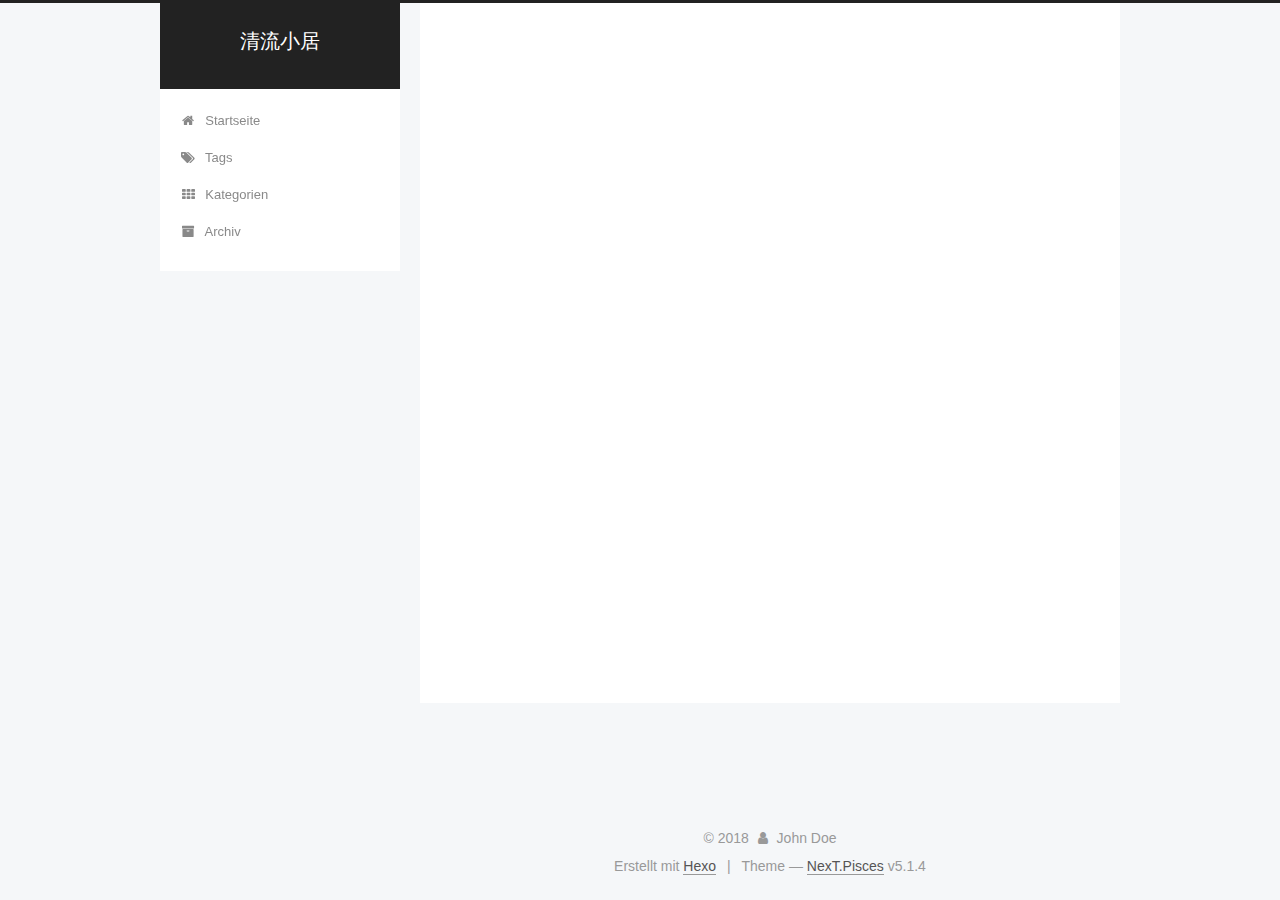
==== index.html @ 70d35cf7 "Site updated: 2018-03-10 18:09:32" ====
<!DOCTYPE html>



  


<html class="theme-next pisces use-motion" lang="zn-Hans">
<head>
  <meta charset="UTF-8"/>
<meta http-equiv="X-UA-Compatible" content="IE=edge" />
<meta name="viewport" content="width=device-width, initial-scale=1, maximum-scale=1"/>
<meta name="theme-color" content="#222">









<meta http-equiv="Cache-Control" content="no-transform" />
<meta http-equiv="Cache-Control" content="no-siteapp" />
















  
  
  <link href="/lib/fancybox/source/jquery.fancybox.css?v=2.1.5" rel="stylesheet" type="text/css" />







<link href="/lib/font-awesome/css/font-awesome.min.css?v=4.6.2" rel="stylesheet" type="text/css" />

<link href="/css/main.css?v=5.1.4" rel="stylesheet" type="text/css" />


  <link rel="apple-touch-icon" sizes="180x180" href="/images/apple-touch-icon-next.png?v=5.1.4">


  <link rel="icon" type="image/png" sizes="32x32" href="/images/favicon-32x32-next.png?v=5.1.4">


  <link rel="icon" type="image/png" sizes="16x16" href="/images/favicon-16x16-next.png?v=5.1.4">


  <link rel="mask-icon" href="/images/logo.svg?v=5.1.4" color="#222">





  <meta name="keywords" content="Hexo, NexT" />










<meta property="og:type" content="website">
<meta property="og:title" content="清流小居">
<meta property="og:url" content="http://yoursite.com/index.html">
<meta property="og:site_name" content="清流小居">
<meta property="og:locale" content="zn-Hans">
<meta name="twitter:card" content="summary">
<meta name="twitter:title" content="清流小居">



<script type="text/javascript" id="hexo.configurations">
  var NexT = window.NexT || {};
  var CONFIG = {
    root: '/',
    scheme: 'Pisces',
    version: '5.1.4',
    sidebar: {"position":"left","display":"post","offset":12,"b2t":false,"scrollpercent":false,"onmobile":false},
    fancybox: true,
    tabs: true,
    motion: {"enable":true,"async":false,"transition":{"post_block":"fadeIn","post_header":"slideDownIn","post_body":"slideDownIn","coll_header":"slideLeftIn","sidebar":"slideUpIn"}},
    duoshuo: {
      userId: '0',
      author: 'Author'
    },
    algolia: {
      applicationID: '',
      apiKey: '',
      indexName: '',
      hits: {"per_page":10},
      labels: {"input_placeholder":"Search for Posts","hits_empty":"We didn't find any results for the search: ${query}","hits_stats":"${hits} results found in ${time} ms"}
    }
  };
</script>



  <link rel="canonical" href="http://yoursite.com/"/>





  <title>清流小居</title>
  








</head>

<body itemscope itemtype="http://schema.org/WebPage" lang="zn-Hans">

  
  
    
  

  <div class="container sidebar-position-left 
  page-home">
    <div class="headband"></div>

    <header id="header" class="header" itemscope itemtype="http://schema.org/WPHeader">
      <div class="header-inner"><div class="site-brand-wrapper">
  <div class="site-meta ">
    

    <div class="custom-logo-site-title">
      <a href="/"  class="brand" rel="start">
        <span class="logo-line-before"><i></i></span>
        <span class="site-title">清流小居</span>
        <span class="logo-line-after"><i></i></span>
      </a>
    </div>
      
        <p class="site-subtitle"></p>
      
  </div>

  <div class="site-nav-toggle">
    <button>
      <span class="btn-bar"></span>
      <span class="btn-bar"></span>
      <span class="btn-bar"></span>
    </button>
  </div>
</div>

<nav class="site-nav">
  

  
    <ul id="menu" class="menu">
      
        
        <li class="menu-item menu-item-home">
          <a href="/" rel="section">
            
              <i class="menu-item-icon fa fa-fw fa-home"></i> <br />
            
            Startseite
          </a>
        </li>
      
        
        <li class="menu-item menu-item-tags">
          <a href="/tags/" rel="section">
            
              <i class="menu-item-icon fa fa-fw fa-tags"></i> <br />
            
            Tags
          </a>
        </li>
      
        
        <li class="menu-item menu-item-categories">
          <a href="/categories/" rel="section">
            
              <i class="menu-item-icon fa fa-fw fa-th"></i> <br />
            
            Kategorien
          </a>
        </li>
      
        
        <li class="menu-item menu-item-archives">
          <a href="/archives/" rel="section">
            
              <i class="menu-item-icon fa fa-fw fa-archive"></i> <br />
            
            Archiv
          </a>
        </li>
      

      
    </ul>
  

  
</nav>



 </div>
    </header>

    <main id="main" class="main">
      <div class="main-inner">
        <div class="content-wrap">
          <div id="content" class="content">
            
  <section id="posts" class="posts-expand">
    
      

  

  
  
  

  <article class="post post-type-normal" itemscope itemtype="http://schema.org/Article">
  
  
  
  <div class="post-block">
    <link itemprop="mainEntityOfPage" href="http://yoursite.com/2018/03/10/我的博客/">

    <span hidden itemprop="author" itemscope itemtype="http://schema.org/Person">
      <meta itemprop="name" content="John Doe">
      <meta itemprop="description" content="">
      <meta itemprop="image" content="/images/avatar.gif">
    </span>

    <span hidden itemprop="publisher" itemscope itemtype="http://schema.org/Organization">
      <meta itemprop="name" content="清流小居">
    </span>

    
      <header class="post-header">

        
        
          <h1 class="post-title" itemprop="name headline">
                
                <a class="post-title-link" href="/2018/03/10/我的博客/" itemprop="url">我的博客</a></h1>
        

        <div class="post-meta">
          <span class="post-time">
            
              <span class="post-meta-item-icon">
                <i class="fa fa-calendar-o"></i>
              </span>
              
                <span class="post-meta-item-text">Veröffentlicht am</span>
              
              <time title="Post created" itemprop="dateCreated datePublished" datetime="2018-03-10T17:46:48+08:00">
                2018-03-10
              </time>
            

            

            
          </span>

          
            <span class="post-category" >
            
              <span class="post-meta-divider">|</span>
            
              <span class="post-meta-item-icon">
                <i class="fa fa-folder-o"></i>
              </span>
              
                <span class="post-meta-item-text">in</span>
              
              
                <span itemprop="about" itemscope itemtype="http://schema.org/Thing">
                  <a href="/categories/html/" itemprop="url" rel="index">
                    <span itemprop="name">html</span>
                  </a>
                </span>

                
                
              
            </span>
          

          
            
          

          
          

          

          

          

        </div>
      </header>
    

    
    
    
    <div class="post-body" itemprop="articleBody">

      
      

      
        
          
          
          
          <!--noindex-->
          <div class="post-button text-center">
            <a class="btn" href="/2018/03/10/我的博客/#more" rel="contents">
              Weiterlesen &raquo;
            </a>
          </div>
          <!--/noindex-->
        
      
    </div>
    
    
    

    

    

    

    <footer class="post-footer">
      

      

      

      
      
        <div class="post-eof"></div>
      
    </footer>
  </div>
  
  
  
  </article>


    
      

  

  
  
  

  <article class="post post-type-normal" itemscope itemtype="http://schema.org/Article">
  
  
  
  <div class="post-block">
    <link itemprop="mainEntityOfPage" href="http://yoursite.com/2018/03/10/hello-world/">

    <span hidden itemprop="author" itemscope itemtype="http://schema.org/Person">
      <meta itemprop="name" content="John Doe">
      <meta itemprop="description" content="">
      <meta itemprop="image" content="/images/avatar.gif">
    </span>

    <span hidden itemprop="publisher" itemscope itemtype="http://schema.org/Organization">
      <meta itemprop="name" content="清流小居">
    </span>

    
      <header class="post-header">

        
        
          <h1 class="post-title" itemprop="name headline">
                
                <a class="post-title-link" href="/2018/03/10/hello-world/" itemprop="url">Hello World</a></h1>
        

        <div class="post-meta">
          <span class="post-time">
            
              <span class="post-meta-item-icon">
                <i class="fa fa-calendar-o"></i>
              </span>
              
                <span class="post-meta-item-text">Veröffentlicht am</span>
              
              <time title="Post created" itemprop="dateCreated datePublished" datetime="2018-03-10T17:43:30+08:00">
                2018-03-10
              </time>
            

            

            
          </span>

          

          
            
          

          
          

          

          

          

        </div>
      </header>
    

    
    
    
    <div class="post-body" itemprop="articleBody">

      
      

      
        
          
          Welcome to Hexo! This is your very first post. Check documentation for more info. If you get any problems when using Hexo, you can find the answer in 
          ...
          <!--noindex-->
          <div class="post-button text-center">
            <a class="btn" href="/2018/03/10/hello-world/#more" rel="contents">
              Weiterlesen &raquo;
            </a>
          </div>
          <!--/noindex-->
        
      
    </div>
    
    
    

    

    

    

    <footer class="post-footer">
      

      

      

      
      
        <div class="post-eof"></div>
      
    </footer>
  </div>
  
  
  
  </article>


    
  </section>

  


          </div>
          


          

        </div>
        
          
  
  <div class="sidebar-toggle">
    <div class="sidebar-toggle-line-wrap">
      <span class="sidebar-toggle-line sidebar-toggle-line-first"></span>
      <span class="sidebar-toggle-line sidebar-toggle-line-middle"></span>
      <span class="sidebar-toggle-line sidebar-toggle-line-last"></span>
    </div>
  </div>

  <aside id="sidebar" class="sidebar">
    
    <div class="sidebar-inner">

      

      

      <section class="site-overview-wrap sidebar-panel sidebar-panel-active">
        <div class="site-overview">
          <div class="site-author motion-element" itemprop="author" itemscope itemtype="http://schema.org/Person">
            
              <p class="site-author-name" itemprop="name">John Doe</p>
              <p class="site-description motion-element" itemprop="description"></p>
          </div>

          <nav class="site-state motion-element">

            
              <div class="site-state-item site-state-posts">
              
                <a href="/archives/">
              
                  <span class="site-state-item-count">2</span>
                  <span class="site-state-item-name">Artikel</span>
                </a>
              </div>
            

            
              
              
              <div class="site-state-item site-state-categories">
                
                  <span class="site-state-item-count">1</span>
                  <span class="site-state-item-name">Kategorien</span>
                
              </div>
            

            
              
              
              <div class="site-state-item site-state-tags">
                
                  <span class="site-state-item-count">2</span>
                  <span class="site-state-item-name">Tags</span>
                
              </div>
            

          </nav>

          

          
            <div class="links-of-author motion-element">
                
                  <span class="links-of-author-item">
                    <a href="https://github.com/zhouankang/zhouankang.github.io.git" target="_blank" title="GitHub">
                      
                        <i class="fa fa-fw fa-github"></i>GitHub</a>
                  </span>
                
                  <span class="links-of-author-item">
                    <a href="mailto:yourname@gmail.com" target="_blank" title="E-Mail">
                      
                        <i class="fa fa-fw fa-envelope"></i>E-Mail</a>
                  </span>
                
            </div>
          

          
          

          
          

          

        </div>
      </section>

      

      

    </div>
  </aside>


        
      </div>
    </main>

    <footer id="footer" class="footer">
      <div class="footer-inner">
        <div class="copyright">&copy; <span itemprop="copyrightYear">2018</span>
  <span class="with-love">
    <i class="fa fa-user"></i>
  </span>
  <span class="author" itemprop="copyrightHolder">John Doe</span>

  
</div>


  <div class="powered-by">Erstellt mit  <a class="theme-link" target="_blank" href="https://hexo.io">Hexo</a></div>



  <span class="post-meta-divider">|</span>



  <div class="theme-info">Theme &mdash; <a class="theme-link" target="_blank" href="https://github.com/iissnan/hexo-theme-next">NexT.Pisces</a> v5.1.4</div>




        







        
      </div>
    </footer>

    
      <div class="back-to-top">
        <i class="fa fa-arrow-up"></i>
        
      </div>
    

    

  </div>

  

<script type="text/javascript">
  if (Object.prototype.toString.call(window.Promise) !== '[object Function]') {
    window.Promise = null;
  }
</script>









  












  
  
    <script type="text/javascript" src="/lib/jquery/index.js?v=2.1.3"></script>
  

  
  
    <script type="text/javascript" src="/lib/fastclick/lib/fastclick.min.js?v=1.0.6"></script>
  

  
  
    <script type="text/javascript" src="/lib/jquery_lazyload/jquery.lazyload.js?v=1.9.7"></script>
  

  
  
    <script type="text/javascript" src="/lib/velocity/velocity.min.js?v=1.2.1"></script>
  

  
  
    <script type="text/javascript" src="/lib/velocity/velocity.ui.min.js?v=1.2.1"></script>
  

  
  
    <script type="text/javascript" src="/lib/fancybox/source/jquery.fancybox.pack.js?v=2.1.5"></script>
  


  


  <script type="text/javascript" src="/js/src/utils.js?v=5.1.4"></script>

  <script type="text/javascript" src="/js/src/motion.js?v=5.1.4"></script>



  
  


  <script type="text/javascript" src="/js/src/affix.js?v=5.1.4"></script>

  <script type="text/javascript" src="/js/src/schemes/pisces.js?v=5.1.4"></script>



  

  


  <script type="text/javascript" src="/js/src/bootstrap.js?v=5.1.4"></script>



  


  




	





  





  












  





  

  

  

  
  

  

  

  

</body>
</html>
---- css/main.css ----
/* normalize.css v3.0.2 | MIT License | git.io/normalize */
html {
  font-family: sans-serif; /* 1 */
  -ms-text-size-adjust: 100%; /* 2 */
  -webkit-text-size-adjust: 100%; /* 2 */
}
body {
  margin: 0;
}
article,
aside,
details,
figcaption,
figure,
footer,
header,
hgroup,
main,
menu,
nav,
section,
summary {
  display: block;
}
audio,
canvas,
progress,
video {
  display: inline-block; /* 1 */
  vertical-align: baseline; /* 2 */
}
audio:not([controls]) {
  display: none;
  height: 0;
}
[hidden],
template {
  display: none;
}
a {
  background-color: transparent;
}
a:active,
a:hover {
  outline: 0;
}
abbr[title] {
  border-bottom: 1px dotted;
}
b,
strong {
  font-weight: bold;
}
dfn {
  font-style: italic;
}
h1 {
  font-size: 2em;
  margin: 0.67em 0;
}
mark {
  background: #ff0;
  color: #000;
}
small {
  font-size: 80%;
}
sub,
sup {
  font-size: 75%;
  line-height: 0;
  position: relative;
  vertical-align: baseline;
}
sup {
  top: -0.5em;
}
sub {
  bottom: -0.25em;
}
img {
  border: 0;
}
svg:not(:root) {
  overflow: hidden;
}
figure {
  margin: 1em 40px;
}
hr {
  -moz-box-sizing: content-box;
  box-sizing: content-box;
  height: 0;
}
pre {
  overflow: auto;
}
code,
kbd,
pre,
samp {
  font-family: monospace, monospace;
  font-size: 1em;
}
button,
input,
optgroup,
select,
textarea {
  color: inherit; /* 1 */
  font: inherit; /* 2 */
  margin: 0; /* 3 */
}
button {
  overflow: visible;
}
button,
select {
  text-transform: none;
}
button,
html input[type="button"],
input[type="reset"],
input[type="submit"] {
  -webkit-appearance: button; /* 2 */
  cursor: pointer; /* 3 */
}
button[disabled],
html input[disabled] {
  cursor: default;
}
button::-moz-focus-inner,
input::-moz-focus-inner {
  border: 0;
  padding: 0;
}
input {
  line-height: normal;
}
input[type="checkbox"],
input[type="radio"] {
  box-sizing: border-box; /* 1 */
  padding: 0; /* 2 */
}
input[type="number"]::-webkit-inner-spin-button,
input[type="number"]::-webkit-outer-spin-button {
  height: auto;
}
input[type="search"] {
  -webkit-appearance: textfield; /* 1 */
  -moz-box-sizing: content-box;
  -webkit-box-sizing: content-box; /* 2 */
  box-sizing: content-box;
}
input[type="search"]::-webkit-search-cancel-button,
input[type="search"]::-webkit-search-decoration {
  -webkit-appearance: none;
}
fieldset {
  border: 1px solid #c0c0c0;
  margin: 0 2px;
  padding: 0.35em 0.625em 0.75em;
}
legend {
  border: 0; /* 1 */
  padding: 0; /* 2 */
}
textarea {
  overflow: auto;
}
optgroup {
  font-weight: bold;
}
table {
  border-collapse: collapse;
  border-spacing: 0;
}
td,
th {
  padding: 0;
}
::selection {
  background: #262a30;
  color: #fff;
}
body {
  position: relative;
  font-family: 'Lato', "PingFang SC", "Microsoft YaHei", sans-serif;
  font-size: 14px;
  line-height: 2;
  color: #555;
  background: #f5f7f9;
}
@media (max-width: 767px) {
  body {
    padding-right: 0 !important;
  }
}
@media (min-width: 768px) and (max-width: 991px) {
  body {
    padding-right: 0 !important;
  }
}
@media (min-width: 1600px) {
  body {
    font-size: 16px;
  }
}
h1,
h2,
h3,
h4,
h5,
h6 {
  margin: 0;
  padding: 0;
  font-weight: bold;
  line-height: 1.5;
  font-family: 'Lato', "PingFang SC", "Microsoft YaHei", sans-serif;
}
h2,
h3,
h4,
h5,
h6 {
  margin: 20px 0 15px;
}
h1 {
  font-size: 22px;
}
@media (max-width: 767px) {
  h1 {
    font-size: 18px;
  }
}
h2 {
  font-size: 20px;
}
@media (max-width: 767px) {
  h2 {
    font-size: 16px;
  }
}
h3 {
  font-size: 18px;
}
@media (max-width: 767px) {
  h3 {
    font-size: 14px;
  }
}
h4 {
  font-size: 16px;
}
@media (max-width: 767px) {
  h4 {
    font-size: 12px;
  }
}
h5 {
  font-size: 14px;
}
@media (max-width: 767px) {
  h5 {
    font-size: 10px;
  }
}
h6 {
  font-size: 12px;
}
@media (max-width: 767px) {
  h6 {
    font-size: 8px;
  }
}
p {
  margin: 0 0 20px 0;
}
a {
  color: #555;
  text-decoration: none;
  outline: none;
  border-bottom: 1px solid #999;
  word-wrap: break-word;
}
a:hover {
  color: #222;
  border-bottom-color: #222;
}
blockquote {
  margin: 0;
  padding: 0;
}
img {
  display: block;
  margin: auto;
  max-width: 100%;
  height: auto;
}
hr {
  margin: 40px 0;
  height: 3px;
  border: none;
  background-color: #ddd;
  background-image: repeating-linear-gradient(-45deg, #fff, #fff 4px, transparent 4px, transparent 8px);
}
blockquote {
  padding: 0 15px;
  color: #666;
  border-left: 4px solid #ddd;
}
blockquote cite::before {
  content: "-";
  padding: 0 5px;
}
dt {
  font-weight: 700;
}
dd {
  margin: 0;
  padding: 0;
}
kbd {
  border: 1px solid #ccc;
  border-radius: 0.2em;
  box-shadow: 0.1em 0.1em 0.2em rgba(0,0,0,0.1);
  background-color: #f9f9f9;
  font-family: inherit;
  background-image: -webkit-linear-gradient(top, #eee, #fff, #eee);
  padding: 0.1em 0.3em;
  white-space: nowrap;
}
.text-left {
  text-align: left;
}
.text-center {
  text-align: center;
}
.text-right {
  text-align: right;
}
.text-justify {
  text-align: justify;
}
.text-nowrap {
  white-space: nowrap;
}
.text-lowercase {
  text-transform: lowercase;
}
.text-uppercase {
  text-transform: uppercase;
}
.text-capitalize {
  text-transform: capitalize;
}
.center-block {
  display: block;
  margin-left: auto;
  margin-right: auto;
}
.clearfix:before,
.clearfix:after {
  content: " ";
  display: table;
}
.clearfix:after {
  clear: both;
}
.pullquote {
  width: 45%;
}
.pullquote.left {
  float: left;
  margin-left: 5px;
  margin-right: 10px;
}
.pullquote.right {
  float: right;
  margin-left: 10px;
  margin-right: 5px;
}
.affix.affix.affix {
  position: fixed;
}
.translation {
  margin-top: -20px;
  font-size: 14px;
  color: #999;
}
.scrollbar-measure {
  width: 100px;
  height: 100px;
  overflow: scroll;
  position: absolute;
  top: -9999px;
}
.use-motion .motion-element {
  opacity: 0;
}
table {
  margin: 20px 0;
  width: 100%;
  border-collapse: collapse;
  border-spacing: 0;
  border: 1px solid #ddd;
  font-size: 14px;
  table-layout: fixed;
  word-wrap: break-all;
}
table>tbody>tr:nth-of-type(odd) {
  background-color: #f9f9f9;
}
table>tbody>tr:hover {
  background-color: #f5f5f5;
}
caption,
th,
td {
  padding: 8px;
  text-align: left;
  vertical-align: middle;
  font-weight: normal;
}
th,
td {
  border-bottom: 3px solid #ddd;
  border-right: 1px solid #eee;
}
th {
  padding-bottom: 10px;
  font-weight: 700;
}
td {
  border-bottom-width: 1px;
}
html,
body {
  height: 100%;
}
.container {
  position: relative;
  min-height: 100%;
}
.header-inner {
  margin: 0 auto;
  padding: 100px 0 70px;
  width: 700px;
}
@media (min-width: 1600px) {
  .container .header-inner {
    width: 900px;
  }
}
.main {
  padding-bottom: 150px;
}
.main-inner {
  margin: 0 auto;
  width: 700px;
}
@media (min-width: 1600px) {
  .container .main-inner {
    width: 900px;
  }
}
.footer {
  position: absolute;
  left: 0;
  bottom: 0;
  width: 100%;
  min-height: 50px;
}
.footer-inner {
  box-sizing: border-box;
  margin: 20px auto;
  width: 700px;
}
@media (min-width: 1600px) {
  .container .footer-inner {
    width: 900px;
  }
}
pre,
.highlight {
  overflow: auto;
  margin: 20px 0;
  padding: 0;
  font-size: 13px;
  color: #c5c8c6;
  background: #1d1f21;
  line-height: 1.6;
}
pre,
code {
  font-family: consolas, Menlo, "PingFang SC", "Microsoft YaHei", monospace;
}
code {
  padding: 2px 4px;
  word-wrap: break-word;
  color: #555;
  background: #eee;
  border-radius: 3px;
  font-size: 13px;
}
pre {
  padding: 10px;
}
pre code {
  padding: 0;
  color: #c5c8c6;
  background: none;
  text-shadow: none;
}
.highlight {
  border-radius: 1px;
}
.highlight pre {
  border: none;
  margin: 0;
  padding: 10px 0;
}
.highlight table {
  margin: 0;
  width: auto;
  border: none;
}
.highlight td {
  border: none;
  padding: 0;
}
.highlight figcaption {
  font-size: 1em;
  color: #c5c8c6;
  line-height: 1em;
  margin-bottom: 1em;
}
.highlight figcaption:before,
.highlight figcaption:after {
  content: " ";
  display: table;
}
.highlight figcaption:after {
  clear: both;
}
.highlight figcaption a {
  float: right;
  color: #c5c8c6;
}
.highlight figcaption a:hover {
  border-bottom-color: #c5c8c6;
}
.highlight .gutter pre {
  padding-left: 10px;
  padding-right: 10px;
  color: #888f96;
  text-align: right;
  background-color: #000;
}
.highlight .code pre {
  width: 100%;
  padding-left: 10px;
  padding-right: 10px;
  background-color: #1d1f21;
}
.highlight .line {
  height: 20px;
}
.gutter {
  -webkit-user-select: none;
  -moz-user-select: none;
  -ms-user-select: none;
  user-select: none;
}
.gist table {
  width: auto;
}
.gist table td {
  border: none;
}
pre .deletion {
  background: #008000;
}
pre .addition {
  background: #800000;
}
pre .meta {
  color: #b294bb;
}
pre .comment {
  color: #969896;
}
pre .variable,
pre .attribute,
pre .tag,
pre .regexp,
pre .ruby .constant,
pre .xml .tag .title,
pre .xml .pi,
pre .xml .doctype,
pre .html .doctype,
pre .css .id,
pre .css .class,
pre .css .pseudo {
  color: #c66;
}
pre .number,
pre .preprocessor,
pre .built_in,
pre .literal,
pre .params,
pre .constant,
pre .command {
  color: #de935f;
}
pre .ruby .class .title,
pre .css .rules .attribute,
pre .string,
pre .value,
pre .inheritance,
pre .header,
pre .ruby .symbol,
pre .xml .cdata,
pre .special,
pre .number,
pre .formula {
  color: #b5bd68;
}
pre .title,
pre .css .hexcolor {
  color: #8abeb7;
}
pre .function,
pre .python .decorator,
pre .python .title,
pre .ruby .function .title,
pre .ruby .title .keyword,
pre .perl .sub,
pre .javascript .title,
pre .coffeescript .title {
  color: #81a2be;
}
pre .keyword,
pre .javascript .function {
  color: #b294bb;
}
.full-image.full-image.full-image.full-image {
  border: none;
  max-width: 100%;
  width: auto;
  margin: 20px auto 25px;
}
@media (min-width: 992px) {
  .full-image.full-image.full-image.full-image {
    max-width: none;
    width: 118%;
    margin: 0 -9%;
  }
}
.blockquote-center,
.page-home .post-type-quote blockquote,
.page-post-detail .post-type-quote blockquote {
  position: relative;
  margin: 40px 0;
  padding: 0;
  border-left: none;
  text-align: center;
}
.blockquote-center::before,
.page-home .post-type-quote blockquote::before,
.page-post-detail .post-type-quote blockquote::before,
.blockquote-center::after,
.page-home .post-type-quote blockquote::after,
.page-post-detail .post-type-quote blockquote::after {
  position: absolute;
  content: ' ';
  display: block;
  width: 100%;
  height: 24px;
  opacity: 0.2;
  background-repeat: no-repeat;
  background-position: 0 -6px;
  background-size: 22px 22px;
}
.blockquote-center::before,
.page-home .post-type-quote blockquote::before,
.page-post-detail .post-type-quote blockquote::before {
  top: -20px;
  background-image: url("../images/quote-l.svg");
  border-top: 1px solid #ccc;
}
.blockquote-center::after,
.page-home .post-type-quote blockquote::after,
.page-post-detail .post-type-quote blockquote::after {
  bottom: -20px;
  background-image: url("../images/quote-r.svg");
  border-bottom: 1px solid #ccc;
  background-position: 100% 8px;
}
.blockquote-center p,
.page-home .post-type-quote blockquote p,
.page-post-detail .post-type-quote blockquote p,
.blockquote-center div,
.page-home .post-type-quote blockquote div,
.page-post-detail .post-type-quote blockquote div {
  text-align: center;
}
.post .post-body .group-picture img {
  box-sizing: border-box;
  padding: 0 3px;
  border: none;
}
.post .group-picture-row {
  overflow: hidden;
  margin-top: 6px;
}
.post .group-picture-row:first-child {
  margin-top: 0;
}
.post .group-picture-column {
  float: left;
}
.page-post-detail .post-body .group-picture-column {
  float: none;
  margin-top: 10px;
  width: auto !important;
}
.page-post-detail .post-body .group-picture-column img {
  margin: 0 auto;
}
.page-archive .group-picture-container {
  overflow: hidden;
}
.page-archive .group-picture-row {
  float: left;
}
.page-archive .group-picture-row:first-child {
  margin-top: 6px;
}
.page-archive .group-picture-column {
  max-width: 150px;
  max-height: 150px;
}
.post-body .note {
  position: relative;
  padding: 15px;
  margin-bottom: 20px;
  border: 1px solid #eee;
  border-left-width: 5px;
  border-radius: 3px;
}
.post-body .note h2,
.post-body .note h3,
.post-body .note h4,
.post-body .note h5,
.post-body .note h6 {
  margin-top: 0;
  margin-bottom: 0;
  border-bottom: initial;
  padding-top: 0 !important;
}
.post-body .note p:first-child,
.post-body .note ul:first-child,
.post-body .note ol:first-child,
.post-body .note table:first-child,
.post-body .note pre:first-child,
.post-body .note blockquote:first-child {
  margin-top: 0;
}
.post-body .note p:last-child,
.post-body .note ul:last-child,
.post-body .note ol:last-child,
.post-body .note table:last-child,
.post-body .note pre:last-child,
.post-body .note blockquote:last-child {
  margin-bottom: 0;
}
.post-body .note.default {
  border-left-color: #777;
}
.post-body .note.default h2,
.post-body .note.default h3,
.post-body .note.default h4,
.post-body .note.default h5,
.post-body .note.default h6 {
  color: #777;
}
.post-body .note.primary {
  border-left-color: #6f42c1;
}
.post-body .note.primary h2,
.post-body .note.primary h3,
.post-body .note.primary h4,
.post-body .note.primary h5,
.post-body .note.primary h6 {
  color: #6f42c1;
}
.post-body .note.info {
  border-left-color: #428bca;
}
.post-body .note.info h2,
.post-body .note.info h3,
.post-body .note.info h4,
.post-body .note.info h5,
.post-body .note.info h6 {
  color: #428bca;
}
.post-body .note.success {
  border-left-color: #5cb85c;
}
.post-body .note.success h2,
.post-body .note.success h3,
.post-body .note.success h4,
.post-body .note.success h5,
.post-body .note.success h6 {
  color: #5cb85c;
}
.post-body .note.warning {
  border-left-color: #f0ad4e;
}
.post-body .note.warning h2,
.post-body .note.warning h3,
.post-body .note.warning h4,
.post-body .note.warning h5,
.post-body .note.warning h6 {
  color: #f0ad4e;
}
.post-body .note.danger {
  border-left-color: #d9534f;
}
.post-body .note.danger h2,
.post-body .note.danger h3,
.post-body .note.danger h4,
.post-body .note.danger h5,
.post-body .note.danger h6 {
  color: #d9534f;
}
.post-body .label {
  display: inline;
  padding: 0 2px;
  white-space: nowrap;
}
.post-body .label.default {
  background-color: #f0f0f0;
}
.post-body .label.primary {
  background-color: #efe6f7;
}
.post-body .label.info {
  background-color: #e5f2f8;
}
.post-body .label.success {
  background-color: #e7f4e9;
}
.post-body .label.warning {
  background-color: #fcf6e1;
}
.post-body .label.danger {
  background-color: #fae8eb;
}
.post-body .tabs {
  position: relative;
  display: block;
  margin-bottom: 20px;
  padding-top: 10px;
}
.post-body .tabs ul.nav-tabs {
  margin: 0;
  padding: 0;
  display: flex;
  margin-bottom: -1px;
}
@media (max-width: 413px) {
  .post-body .tabs ul.nav-tabs {
    display: block;
    margin-bottom: 5px;
  }
}
.post-body .tabs ul.nav-tabs li.tab {
  list-style-type: none !important;
  margin: 0 0.25em 0 0;
  border-top: 3px solid transparent;
  border-left: 1px solid transparent;
  border-right: 1px solid transparent;
}
@media (max-width: 413px) {
  .post-body .tabs ul.nav-tabs li.tab {
    margin: initial;
    border-top: 1px solid transparent;
    border-left: 3px solid transparent;
    border-right: 1px solid transparent;
    border-bottom: 1px solid transparent;
  }
}
.post-body .tabs ul.nav-tabs li.tab a {
  outline: 0;
  border-bottom: initial;
  display: block;
  line-height: 1.8em;
  padding: 0.25em 0.75em;
  transition-duration: 0.2s;
  transition-timing-function: ease-out;
  transition-delay: 0s;
}
.post-body .tabs ul.nav-tabs li.tab a i {
  width: 1.285714285714286em;
}
.post-body .tabs ul.nav-tabs li.tab.active {
  border-top: 3px solid #fc6423;
  border-left: 1px solid #ddd;
  border-right: 1px solid #ddd;
  background-color: #fff;
}
@media (max-width: 413px) {
  .post-body .tabs ul.nav-tabs li.tab.active {
    border-top: 1px solid #ddd;
    border-left: 3px solid #fc6423;
    border-right: 1px solid #ddd;
    border-bottom: 1px solid #ddd;
  }
}
.post-body .tabs ul.nav-tabs li.tab.active a {
  cursor: default;
  color: #555;
}
.post-body .tabs .tab-content {
  background-color: #fff;
}
.post-body .tabs .tab-content .tab-pane {
  border: 1px solid #ddd;
  padding: 20px 20px 0 20px;
}
.post-body .tabs .tab-content .tab-pane:not(.active) {
  display: none !important;
}
.post-body .tabs .tab-content .tab-pane.active {
  display: block !important;
}
.btn {
  display: inline-block;
  padding: 0 20px;
  font-size: 14px;
  color: #555;
  background: #fff;
  border: 2px solid #555;
  text-decoration: none;
  border-radius: 2px;
  transition-property: background-color;
  transition-duration: 0.2s;
  transition-timing-function: ease-in-out;
  transition-delay: 0s;
  line-height: 2;
}
.btn:hover {
  border-color: #222;
  color: #fff;
  background: #222;
}
.btn +.btn {
  margin: 0 0 8px 8px;
}
.btn .fa-fw {
  width: 1.285714285714286em;
  text-align: left;
}
.btn-bar {
  display: block;
  width: 22px;
  height: 2px;
  background: #555;
  border-radius: 1px;
}
.btn-bar+.btn-bar {
  margin-top: 4px;
}
.pagination {
  margin: 120px 0 40px;
  text-align: center;
  border-top: 1px solid #eee;
}
.page-number-basic,
.pagination .prev,
.pagination .next,
.pagination .page-number,
.pagination .space {
  display: inline-block;
  position: relative;
  top: -1px;
  margin: 0 10px;
  padding: 0 11px;
}
@media (max-width: 767px) {
  .page-number-basic,
  .pagination .prev,
  .pagination .next,
  .pagination .page-number,
  .pagination .space {
    margin: 0 5px;
  }
}
.pagination .prev,
.pagination .next,
.pagination .page-number {
  border-bottom: 0;
  border-top: 1px solid #eee;
  transition-property: border-color;
  transition-duration: 0.2s;
  transition-timing-function: ease-in-out;
  transition-delay: 0s;
}
.pagination .prev:hover,
.pagination .next:hover,
.pagination .page-number:hover {
  border-top-color: #222;
}
.pagination .space {
  padding: 0;
  margin: 0;
}
.pagination .prev {
  margin-left: 0;
}
.pagination .next {
  margin-right: 0;
}
.pagination .page-number.current {
  color: #fff;
  background: #ccc;
  border-top-color: #ccc;
}
@media (max-width: 767px) {
  .pagination {
    border-top: none;
  }
  .pagination .prev,
  .pagination .next,
  .pagination .page-number {
    margin-bottom: 10px;
    border-top: 0;
    border-bottom: 1px solid #eee;
    padding: 0 10px;
  }
  .pagination .prev:hover,
  .pagination .next:hover,
  .pagination .page-number:hover {
    border-bottom-color: #222;
  }
}
.comments {
  margin: 60px 20px 0;
}
.tag-cloud {
  text-align: center;
}
.tag-cloud a {
  display: inline-block;
  margin: 10px;
}
.back-to-top {
  box-sizing: border-box;
  position: fixed;
  bottom: -100px;
  right: 30px;
  z-index: 1050;
  padding: 0 6px;
  width: 24px;
  background: #222;
  font-size: 12px;
  opacity: 0.6;
  color: #fff;
  cursor: pointer;
  text-align: center;
  -webkit-transform: translateZ(0);
  transition-property: bottom;
  transition-duration: 0.2s;
  transition-timing-function: ease-in-out;
  transition-delay: 0s;
}
@media (min-width: 768px) and (max-width: 991px) {
  .back-to-top {
    display: none !important;
  }
}
@media (max-width: 767px) {
  .back-to-top {
    display: none !important;
  }
}
.back-to-top.back-to-top-on {
  bottom: 30px;
}
.header {
  background: transparent;
}
.header-inner {
  position: relative;
}
.headband {
  height: 3px;
  background: #222;
}
.site-meta {
  margin: 0;
  text-align: center;
}
@media (max-width: 767px) {
  .site-meta {
    text-align: center;
  }
}
.brand {
  position: relative;
  display: inline-block;
  padding: 0 40px;
  color: #fff;
  background: #222;
  border-bottom: none;
}
.brand:hover {
  color: #fff;
}
.logo {
  display: inline-block;
  margin-right: 5px;
  line-height: 36px;
  vertical-align: top;
}
.site-title {
  display: inline-block;
  vertical-align: top;
  line-height: 36px;
  font-size: 20px;
  font-weight: normal;
  font-family: 'Lato', "PingFang SC", "Microsoft YaHei", sans-serif;
}
.site-subtitle {
  margin-top: 10px;
  font-size: 13px;
  color: #ddd;
}
.use-motion .brand {
  opacity: 0;
}
.use-motion .logo,
.use-motion .site-title,
.use-motion .site-subtitle {
  opacity: 0;
  position: relative;
  top: -10px;
}
.site-nav-toggle {
  display: none;
  position: absolute;
  top: 10px;
  left: 10px;
}
@media (max-width: 767px) {
  .site-nav-toggle {
    display: block;
  }
}
.site-nav-toggle button {
  margin-top: 2px;
  padding: 9px 10px;
  background: transparent;
  border: none;
}
@media (max-width: 767px) {
  .site-nav {
    display: none;
    margin: 0 -10px;
    padding: 0 10px;
    clear: both;
    border-top: 1px solid #ddd;
  }
}
@media (min-width: 768px) and (max-width: 991px) {
  .site-nav {
    display: block !important;
  }
}
@media (min-width: 992px) {
  .site-nav {
    display: block !important;
  }
}
.menu {
  margin-top: 20px;
  padding-left: 0;
  text-align: center;
}
.menu .menu-item {
  display: inline-block;
  margin: 0 10px;
  list-style: none;
}
@media screen and (max-width: 767px) {
  .menu .menu-item {
    margin-top: 10px;
  }
}
.menu .menu-item a {
  display: block;
  font-size: 13px;
  line-height: inherit;
  border-bottom: 1px solid transparent;
  transition-property: border-color;
  transition-duration: 0.2s;
  transition-timing-function: ease-in-out;
  transition-delay: 0s;
}
.menu .menu-item a:hover,
.menu-item-active a {
  border-bottom-color: #222;
}
.menu .menu-item .fa {
  margin-right: 5px;
}
.use-motion .menu-item {
  opacity: 0;
}
.post-body {
  font-family: 'Lato', "PingFang SC", "Microsoft YaHei", sans-serif;
}
@media (max-width: 767px) {
  .post-body {
    word-break: break-word;
  }
}
.post-body .fancybox img {
  display: block !important;
  margin: 0 auto;
  cursor: pointer;
  cursor: zoom-in;
  cursor: -webkit-zoom-in;
}
.post-body .image-caption,
.post-body .figure .caption {
  margin: -20px auto 15px;
  text-align: center;
  font-size: 14px;
  color: #999;
  font-weight: bold;
  line-height: 1;
}
.post-sticky-flag {
  display: inline-block;
  font-size: 16px;
  -ms-transform: rotate(30deg);
  -webkit-transform: rotate(30deg);
  -moz-transform: rotate(30deg);
  -ms-transform: rotate(30deg);
  -o-transform: rotate(30deg);
  transform: rotate(30deg);
}
.use-motion .post-block,
.use-motion .pagination,
.use-motion .comments {
  opacity: 0;
}
.use-motion .post-header {
  opacity: 0;
}
.use-motion .post-body {
  opacity: 0;
}
.use-motion .collection-title {
  opacity: 0;
}
.posts-expand {
  padding-top: 40px;
}
@media (max-width: 767px) {
  .posts-expand {
    margin: 0 20px;
  }
  .post-body pre .gutter pre {
    padding-right: 10px;
  }
  .post-body .highlight {
    margin-left: 0px;
    margin-right: 0px;
    padding: 0;
  }
  .post-body .highlight .gutter pre {
    padding-right: 10px;
  }
}
@media (min-width: 992px) {
  .posts-expand .post-body {
    text-align: justify;
  }
}
.posts-expand .post-body h2,
.posts-expand .post-body h3,
.posts-expand .post-body h4,
.posts-expand .post-body h5,
.posts-expand .post-body h6 {
  padding-top: 10px;
}
.posts-expand .post-body h2 .header-anchor,
.posts-expand .post-body h3 .header-anchor,
.posts-expand .post-body h4 .header-anchor,
.posts-expand .post-body h5 .header-anchor,
.posts-expand .post-body h6 .header-anchor {
  float: right;
  margin-left: 10px;
  color: #ccc;
  border-bottom-style: none;
  visibility: hidden;
}
.posts-expand .post-body h2 .header-anchor:hover,
.posts-expand .post-body h3 .header-anchor:hover,
.posts-expand .post-body h4 .header-anchor:hover,
.posts-expand .post-body h5 .header-anchor:hover,
.posts-expand .post-body h6 .header-anchor:hover {
  color: inherit;
}
.posts-expand .post-body h2:hover .header-anchor,
.posts-expand .post-body h3:hover .header-anchor,
.posts-expand .post-body h4:hover .header-anchor,
.posts-expand .post-body h5:hover .header-anchor,
.posts-expand .post-body h6:hover .header-anchor {
  visibility: visible;
}
.posts-expand .post-body ul li {
  list-style: circle;
}
.posts-expand .post-body img {
  box-sizing: border-box;
  margin: auto;
  padding: 3px;
  border: 1px solid #ddd;
}
.posts-expand .post-body .fancybox img {
  margin: 0 auto 25px;
}
@media (max-width: 767px) {
  .posts-collapse {
    margin: 0 20px;
  }
  .posts-collapse .post-title,
  .posts-collapse .post-meta {
    display: block;
    width: auto;
    text-align: left;
  }
}
.posts-collapse {
  position: relative;
  z-index: 1010;
  margin-left: 55px;
}
.posts-collapse::after {
  content: " ";
  position: absolute;
  top: 20px;
  left: 0;
  margin-left: -2px;
  width: 4px;
  height: 100%;
  background: #f5f5f5;
  z-index: -1;
}
@media (max-width: 767px) {
  .posts-collapse {
    margin: 0 20px;
  }
}
.posts-collapse .collection-title {
  position: relative;
  margin: 60px 0;
}
.posts-collapse .collection-title h1,
.posts-collapse .collection-title h2 {
  margin-left: 20px;
}
.posts-collapse .collection-title small {
  color: #bbb;
  margin-left: 5px;
}
.posts-collapse .collection-title::before {
  content: " ";
  position: absolute;
  left: 0;
  top: 50%;
  margin-left: -4px;
  margin-top: -4px;
  width: 8px;
  height: 8px;
  background: #bbb;
  border-radius: 50%;
}
.posts-collapse .post {
  margin: 30px 0;
}
.posts-collapse .post-header {
  position: relative;
  transition-duration: 0.2s;
  transition-timing-function: ease-in-out;
  transition-delay: 0s;
  transition-property: border;
  border-bottom: 1px dashed #ccc;
}
.posts-collapse .post-header::before {
  content: " ";
  position: absolute;
  left: 0;
  top: 12px;
  width: 6px;
  height: 6px;
  margin-left: -4px;
  background: #bbb;
  border-radius: 50%;
  border: 1px solid #fff;
  transition-duration: 0.2s;
  transition-timing-function: ease-in-out;
  transition-delay: 0s;
  transition-property: background;
}
.posts-collapse .post-header:hover {
  border-bottom-color: #666;
}
.posts-collapse .post-header:hover::before {
  background: #222;
}
.posts-collapse .post-meta {
  position: absolute;
  font-size: 12px;
  left: 20px;
  top: 5px;
}
.posts-collapse .post-comments-count {
  display: none;
}
.posts-collapse .post-title {
  margin-left: 60px;
  font-size: 16px;
  font-weight: normal;
  line-height: inherit;
}
.posts-collapse .post-title::after {
  margin-left: 3px;
  opacity: 0.6;
}
.posts-collapse .post-title a {
  color: #666;
  border-bottom: none;
}
.page-home .post-type-quote .post-header,
.page-post-detail .post-type-quote .post-header,
.page-home .post-type-quote .post-tags,
.page-post-detail .post-type-quote .post-tags {
  display: none;
}
.posts-expand .post-title {
  text-align: center;
  word-break: break-word;
  font-weight: 400;
}
.posts-expand .post-title-link {
  display: inline-block;
  position: relative;
  color: #555;
  border-bottom: none;
  line-height: 1.2;
  vertical-align: top;
}
.posts-expand .post-title-link::before {
  content: "";
  position: absolute;
  width: 100%;
  height: 2px;
  bottom: 0;
  left: 0;
  background-color: #000;
  visibility: hidden;
  -webkit-transform: scaleX(0);
  -moz-transform: scaleX(0);
  -ms-transform: scaleX(0);
  -o-transform: scaleX(0);
  transform: scaleX(0);
  transition-duration: 0.2s;
  transition-timing-function: ease-in-out;
  transition-delay: 0s;
}
.posts-expand .post-title-link:hover::before {
  visibility: visible;
  -webkit-transform: scaleX(1);
  -moz-transform: scaleX(1);
  -ms-transform: scaleX(1);
  -o-transform: scaleX(1);
  transform: scaleX(1);
}
.posts-expand .post-title-link .fa {
  font-size: 16px;
}
.posts-expand .post-meta {
  margin: 3px 0 60px 0;
  color: #999;
  font-family: 'Lato', "PingFang SC", "Microsoft YaHei", sans-serif;
  font-size: 12px;
  text-align: center;
}
.posts-expand .post-meta .post-category-list {
  display: inline-block;
  margin: 0;
  padding: 3px;
}
.posts-expand .post-meta .post-category-list-link {
  color: #999;
}
.posts-expand .post-meta .post-description {
  font-size: 14px;
  margin-top: 2px;
}
.post-meta-divider {
  margin: 0 0.5em;
}
.post-meta-item-icon {
  margin-right: 3px;
}
@media (min-width: 768px) and (max-width: 991px) {
  .post-meta-item-icon {
    display: inline-block;
  }
}
@media (max-width: 767px) {
  .post-meta-item-icon {
    display: inline-block;
  }
}
@media (min-width: 768px) and (max-width: 991px) {
  .post-meta-item-text {
    display: none;
  }
}
@media (max-width: 767px) {
  .post-meta-item-text {
    display: none;
  }
}
@media (max-width: 767px) {
  .posts-expand .post-comments-count {
    display: none;
  }
}
.post-button {
  margin-top: 40px;
}
.posts-expand .post-tags {
  margin-top: 40px;
  text-align: center;
}
.posts-expand .post-tags a {
  display: inline-block;
  margin-right: 10px;
  font-size: 13px;
}
.post-nav {
  display: table;
  margin-top: 15px;
  width: 100%;
  border-top: 1px solid #eee;
}
.post-nav-divider {
  display: table-cell;
  width: 10%;
}
.post-nav-item {
  display: table-cell;
  padding: 10px 0 0 0;
  width: 45%;
  vertical-align: top;
}
.post-nav-item a {
  position: relative;
  display: block;
  line-height: 25px;
  font-size: 14px;
  color: #555;
  border-bottom: none;
}
.post-nav-item a:hover {
  color: #222;
  border-bottom: none;
}
.post-nav-item a:active {
  top: 2px;
}
.post-nav-item .fa {
  position: absolute;
  top: 8px;
  left: 0;
  font-size: 12px;
}
.post-nav-next a {
  padding-left: 15px;
}
.post-nav-prev {
  text-align: right;
}
.post-nav-prev a {
  padding-right: 15px;
}
.post-nav-prev .fa {
  right: 0;
  left: auto;
}
.posts-expand .post-eof {
  display: block;
  margin: 80px auto 60px;
  width: 8%;
  height: 1px;
  background: #ccc;
  text-align: center;
}
.post:last-child .post-eof.post-eof.post-eof {
  display: none;
}
.post-gallery {
  display: table;
  table-layout: fixed;
  width: 100%;
  border-collapse: separate;
}
.post-gallery-row {
  display: table-row;
}
.post-gallery .post-gallery-img {
  display: table-cell;
  text-align: center;
  vertical-align: middle;
  border: none;
}
.post-gallery .post-gallery-img img {
  max-width: 100%;
  max-height: 100%;
  border: none;
}
.fancybox-close,
.fancybox-close:hover {
  border: none;
}
.rtl.post-body p,
.rtl.post-body a,
.rtl.post-body h1,
.rtl.post-body h2,
.rtl.post-body h3,
.rtl.post-body h4,
.rtl.post-body h5,
.rtl.post-body h6,
.rtl.post-body li,
.rtl.post-body ul,
.rtl.post-body ol {
  direction: rtl;
  font-family: UKIJ Ekran;
}
.rtl.post-title {
  font-family: UKIJ Ekran;
}
.sidebar {
  position: fixed;
  right: 0;
  top: 0;
  bottom: 0;
  width: 0;
  z-index: 1040;
  box-shadow: inset 0 2px 6px #000;
  background: #222;
  -webkit-transform: translateZ(0);
}
.sidebar a {
  color: #999;
  border-bottom-color: #555;
}
.sidebar a:hover {
  color: #eee;
}
@media (min-width: 768px) and (max-width: 991px) {
  .sidebar {
    display: none !important;
  }
}
@media (max-width: 767px) {
  .sidebar {
    display: none !important;
  }
}
.sidebar-inner {
  position: relative;
  padding: 20px 10px;
  color: #999;
  text-align: center;
}
.site-overview-wrap {
  overflow: hidden;
}
.site-overview {
  overflow-y: auto;
  overflow-x: hidden;
}
.sidebar-toggle {
  position: fixed;
  right: 30px;
  bottom: 45px;
  width: 14px;
  height: 14px;
  padding: 5px;
  background: #222;
  line-height: 0;
  z-index: 1050;
  cursor: pointer;
  -webkit-transform: translateZ(0);
}
@media (min-width: 768px) and (max-width: 991px) {
  .sidebar-toggle {
    display: none !important;
  }
}
@media (max-width: 767px) {
  .sidebar-toggle {
    display: none !important;
  }
}
.sidebar-toggle-line {
  position: relative;
  display: inline-block;
  vertical-align: top;
  height: 2px;
  width: 100%;
  background: #fff;
  margin-top: 3px;
}
.sidebar-toggle-line:first-child {
  margin-top: 0;
}
.site-author-image {
  display: block;
  margin: 0 auto;
  padding: 2px;
  max-width: 120px;
  height: auto;
  border: 1px solid #eee;
}
.site-author-name {
  margin: 0;
  text-align: center;
  color: #222;
  font-weight: 600;
}
.site-description {
  margin-top: 0;
  text-align: center;
  font-size: 13px;
  color: #999;
}
.site-state {
  overflow: hidden;
  line-height: 1.4;
  white-space: nowrap;
  text-align: center;
}
.site-state-item {
  display: inline-block;
  padding: 0 15px;
  border-left: 1px solid #eee;
}
.site-state-item:first-child {
  border-left: none;
}
.site-state-item a {
  border-bottom: none;
}
.site-state-item-count {
  display: block;
  text-align: center;
  color: inherit;
  font-weight: 600;
  font-size: 16px;
}
.site-state-item-name {
  font-size: 13px;
  color: #999;
}
.feed-link {
  margin-top: 20px;
}
.feed-link a {
  display: inline-block;
  padding: 0 15px;
  color: #fc6423;
  border: 1px solid #fc6423;
  border-radius: 4px;
}
.feed-link a i {
  color: #fc6423;
  font-size: 14px;
}
.feed-link a:hover {
  color: #fff;
  background: #fc6423;
}
.feed-link a:hover i {
  color: #fff;
}
.links-of-author {
  margin-top: 20px;
}
.links-of-author a {
  display: inline-block;
  vertical-align: middle;
  margin-right: 10px;
  margin-bottom: 10px;
  border-bottom-color: #555;
  font-size: 13px;
}
.links-of-author a:before {
  display: inline-block;
  vertical-align: middle;
  margin-right: 3px;
  content: " ";
  width: 4px;
  height: 4px;
  border-radius: 50%;
  background: #ff4e1f;
}
.links-of-blogroll {
  font-size: 13px;
}
.links-of-blogroll-title {
  margin-top: 20px;
  font-size: 14px;
  font-weight: 600;
}
.links-of-blogroll-list {
  margin: 0;
  padding: 0;
  list-style: none;
}
.links-of-blogroll-item {
  padding: 2px 10px;
}
.links-of-blogroll-item a {
  max-width: 280px;
  box-sizing: border-box;
  display: inline-block;
  overflow: hidden;
  white-space: nowrap;
  text-overflow: ellipsis;
}
.sidebar-nav {
  margin: 0 0 20px;
  padding-left: 0;
}
.sidebar-nav li {
  display: inline-block;
  cursor: pointer;
  border-bottom: 1px solid transparent;
  font-size: 14px;
  color: #555;
}
.sidebar-nav li:hover {
  color: #fc6423;
}
.page-post-detail .sidebar-nav-toc {
  padding: 0 5px;
}
.page-post-detail .sidebar-nav-overview {
  margin-left: 10px;
}
.sidebar-nav .sidebar-nav-active {
  color: #fc6423;
  border-bottom-color: #fc6423;
}
.sidebar-nav .sidebar-nav-active:hover {
  color: #fc6423;
}
.sidebar-panel {
  display: none;
}
.sidebar-panel-active {
  display: block;
}
.post-toc-empty {
  font-size: 14px;
  color: #666;
}
.post-toc-wrap {
  overflow: hidden;
}
.post-toc {
  overflow: auto;
}
.post-toc ol {
  margin: 0;
  padding: 0 2px 5px 10px;
  text-align: left;
  list-style: none;
  font-size: 14px;
}
.post-toc ol > ol {
  padding-left: 0;
}
.post-toc ol a {
  transition-duration: 0.2s;
  transition-timing-function: ease-in-out;
  transition-delay: 0s;
  transition-property: all;
  color: #666;
  border-bottom-color: #ccc;
}
.post-toc ol a:hover {
  color: #000;
  border-bottom-color: #000;
}
.post-toc .nav-item {
  overflow: hidden;
  text-overflow: ellipsis;
  text-align: justify;
  white-space: nowrap;
  line-height: 1.8;
}
.post-toc .nav .nav-child {
  display: none;
}
.post-toc .nav .active > .nav-child {
  display: block;
}
.post-toc .nav .active-current > .nav-child {
  display: block;
}
.post-toc .nav .active-current > .nav-child > .nav-item {
  display: block;
}
.post-toc .nav .active > a {
  color: #fc6423;
  border-bottom-color: #fc6423;
}
.post-toc .nav .active-current > a {
  color: #fc6423;
}
.post-toc .nav .active-current > a:hover {
  color: #fc6423;
}
.footer {
  font-size: 14px;
  color: #999;
}
.footer img {
  border: none;
}
.footer-inner {
  text-align: center;
}
.with-love {
  display: inline-block;
  margin: 0 5px;
}
.powered-by,
.theme-info {
  display: inline-block;
}
.cc-license {
  margin-top: 10px;
  text-align: center;
}
.cc-license .cc-opacity {
  opacity: 0.7;
  border-bottom: none;
}
.cc-license .cc-opacity:hover {
  opacity: 0.9;
}
.cc-license img {
  display: inline-block;
}
.theme-next #ds-thread #ds-reset {
  color: #555;
}
.theme-next #ds-thread #ds-reset .ds-replybox {
  margin-bottom: 30px;
}
.theme-next #ds-thread #ds-reset .ds-replybox .ds-avatar,
.theme-next #ds-reset .ds-avatar img {
  box-shadow: none;
}
.theme-next #ds-thread #ds-reset .ds-textarea-wrapper {
  border-color: #c7d4e1;
  background: none;
  border-top-right-radius: 3px;
  border-top-left-radius: 3px;
}
.theme-next #ds-thread #ds-reset .ds-textarea-wrapper textarea {
  height: 60px;
}
.theme-next #ds-reset .ds-rounded-top {
  border-radius: 0;
}
.theme-next #ds-thread #ds-reset .ds-post-toolbar {
  box-sizing: border-box;
  border: 1px solid #c7d4e1;
  background: #f6f8fa;
}
.theme-next #ds-thread #ds-reset .ds-post-options {
  height: 40px;
  border: none;
  background: none;
}
.theme-next #ds-thread #ds-reset .ds-toolbar-buttons {
  top: 11px;
}
.theme-next #ds-thread #ds-reset .ds-sync {
  top: 5px;
}
.theme-next #ds-thread #ds-reset .ds-post-button {
  top: 4px;
  right: 5px;
  width: 90px;
  height: 30px;
  border: 1px solid #c5ced7;
  border-radius: 3px;
  background-image: linear-gradient(#fbfbfc, #f5f7f9);
  color: #60676d;
}
.theme-next #ds-thread #ds-reset .ds-post-button:hover {
  background-position: 0 -30px;
  color: #60676d;
}
.theme-next #ds-thread #ds-reset .ds-comments-info {
  padding: 10px 0;
}
.theme-next #ds-thread #ds-reset .ds-sort {
  display: none;
}
.theme-next #ds-thread #ds-reset li.ds-tab a.ds-current {
  border: none;
  background: #f6f8fa;
  color: #60676d;
}
.theme-next #ds-thread #ds-reset li.ds-tab a.ds-current:hover {
  background-color: #e9f0f7;
  color: #60676d;
}
.theme-next #ds-thread #ds-reset li.ds-tab a {
  border-radius: 2px;
  padding: 5px;
}
.theme-next #ds-thread #ds-reset .ds-login-buttons p {
  color: #999;
  line-height: 36px;
}
.theme-next #ds-thread #ds-reset .ds-login-buttons .ds-service-list li {
  height: 28px;
}
.theme-next #ds-thread #ds-reset .ds-service-list a {
  background: none;
  padding: 5px;
  border: 1px solid;
  border-radius: 3px;
  text-align: center;
}
.theme-next #ds-thread #ds-reset .ds-service-list a:hover {
  color: #fff;
  background: #666;
}
.theme-next #ds-thread #ds-reset .ds-service-list .ds-weibo {
  color: #fc9b00;
  border-color: #fc9b00;
}
.theme-next #ds-thread #ds-reset .ds-service-list .ds-weibo:hover {
  background: #fc9b00;
}
.theme-next #ds-thread #ds-reset .ds-service-list .ds-qq {
  color: #60a3ec;
  border-color: #60a3ec;
}
.theme-next #ds-thread #ds-reset .ds-service-list .ds-qq:hover {
  background: #60a3ec;
}
.theme-next #ds-thread #ds-reset .ds-service-list .ds-renren {
  color: #2e7ac4;
  border-color: #2e7ac4;
}
.theme-next #ds-thread #ds-reset .ds-service-list .ds-renren:hover {
  background: #2e7ac4;
}
.theme-next #ds-thread #ds-reset .ds-service-list .ds-douban {
  color: #37994c;
  border-color: #37994c;
}
.theme-next #ds-thread #ds-reset .ds-service-list .ds-douban:hover {
  background: #37994c;
}
.theme-next #ds-thread #ds-reset .ds-service-list .ds-kaixin {
  color: #fef20d;
  border-color: #fef20d;
}
.theme-next #ds-thread #ds-reset .ds-service-list .ds-kaixin:hover {
  background: #fef20d;
}
.theme-next #ds-thread #ds-reset .ds-service-list .ds-netease {
  color: #f00;
  border-color: #f00;
}
.theme-next #ds-thread #ds-reset .ds-service-list .ds-netease:hover {
  background: #f00;
}
.theme-next #ds-thread #ds-reset .ds-service-list .ds-sohu {
  color: #ffcb05;
  border-color: #ffcb05;
}
.theme-next #ds-thread #ds-reset .ds-service-list .ds-sohu:hover {
  background: #ffcb05;
}
.theme-next #ds-thread #ds-reset .ds-service-list .ds-baidu {
  color: #2831e0;
  border-color: #2831e0;
}
.theme-next #ds-thread #ds-reset .ds-service-list .ds-baidu:hover {
  background: #2831e0;
}
.theme-next #ds-thread #ds-reset .ds-service-list .ds-google {
  color: #166bec;
  border-color: #166bec;
}
.theme-next #ds-thread #ds-reset .ds-service-list .ds-google:hover {
  background: #166bec;
}
.theme-next #ds-thread #ds-reset .ds-service-list .ds-weixin {
  color: #00ce0d;
  border-color: #00ce0d;
}
.theme-next #ds-thread #ds-reset .ds-service-list .ds-weixin:hover {
  background: #00ce0d;
}
.theme-next #ds-thread #ds-reset .ds-service-list .ds-more-services {
  border: none;
}
.theme-next #ds-thread #ds-reset .ds-service-list .ds-more-services:hover {
  background: none;
}
.theme-next #ds-reset .duoshuo-ua-admin {
  display: inline-block;
  color: #f00;
}
.theme-next #ds-reset .duoshuo-ua-platform,
.theme-next #ds-reset .duoshuo-ua-browser {
  color: #ccc;
}
.theme-next #ds-reset .duoshuo-ua-platform .fa,
.theme-next #ds-reset .duoshuo-ua-browser .fa {
  display: inline-block;
  margin-right: 3px;
}
.theme-next #ds-reset .duoshuo-ua-separator {
  display: inline-block;
  margin-left: 5px;
}
.theme-next .this_ua {
  background-color: #ccc !important;
  border-radius: 4px;
  padding: 0 5px !important;
  margin: 1px 1px !important;
  border: 1px solid #bbb !important;
  color: #fff;
  display: inline-block !important;
}
.theme-next .this_ua.admin {
  background-color: #d9534f !important;
  border-color: #d9534f !important;
}
.theme-next .this_ua.platform.iOS,
.theme-next .this_ua.platform.Mac,
.theme-next .this_ua.platform.Windows {
  background-color: #39b3d7 !important;
  border-color: #46b8da !important;
}
.theme-next .this_ua.platform.Linux {
  background-color: #3a3a3a !important;
  border-color: #1f1f1f !important;
}
.theme-next .this_ua.platform.Android {
  background-color: #00c47d !important;
  border-color: #01b171 !important;
}
.theme-next .this_ua.browser.Mobile,
.theme-next .this_ua.browser.Chrome {
  background-color: #5cb85c !important;
  border-color: #4cae4c !important;
}
.theme-next .this_ua.browser.Firefox {
  background-color: #f0ad4e !important;
  border-color: #eea236 !important;
}
.theme-next .this_ua.browser.Maxthon,
.theme-next .this_ua.browser.IE {
  background-color: #428bca !important;
  border-color: #357ebd !important;
}
.theme-next .this_ua.browser.baidu,
.theme-next .this_ua.browser.UCBrowser,
.theme-next .this_ua.browser.Opera {
  background-color: #d9534f !important;
  border-color: #d43f3a !important;
}
.theme-next .this_ua.browser.Android,
.theme-next .this_ua.browser.QQBrowser {
  background-color: #78ace9 !important;
  border-color: #4cae4c !important;
}
.post-spread {
  margin-top: 20px;
  text-align: center;
}
.jiathis_style {
  display: inline-block;
}
.jiathis_style a {
  border: none;
}
.fa {
  font-family: FontAwesome !important;
}
.post-spread {
  margin-top: 20px;
  text-align: center;
}
.bdshare-slide-button-box a {
  border: none;
}
.bdsharebuttonbox {
  display: inline-block;
}
.bdsharebuttonbox a {
  border: none;
}
.local-search-pop-overlay {
  position: fixed;
  width: 100%;
  height: 100%;
  top: 0;
  left: 0;
  z-index: 2080;
  background-color: rgba(0,0,0,0.3);
}
.local-search-popup {
  display: none;
  position: fixed;
  top: 10%;
  left: 50%;
  margin-left: -350px;
  width: 700px;
  height: 80%;
  padding: 0;
  background: #fff;
  color: #333;
  z-index: 9999;
  border-radius: 5px;
}
@media (max-width: 767px) {
  .local-search-popup {
    padding: 0;
    top: 0;
    left: 0;
    margin: 0;
    width: 100%;
    height: 100%;
    border-radius: 0;
  }
}
.local-search-popup ul.search-result-list {
  padding: 0;
  margin: 0 5px;
}
.local-search-popup p.search-result {
  border-bottom: 1px dashed #ccc;
  padding: 5px 0;
}
.local-search-popup a.search-result-title {
  font-weight: bold;
  font-size: 16px;
}
.local-search-popup .search-keyword {
  border-bottom: 1px dashed #f00;
  font-weight: bold;
  color: #f00;
}
.local-search-popup .local-search-header {
  padding: 5px;
  height: 36px;
  background: #f5f5f5;
  border-top-left-radius: 5px;
  border-top-right-radius: 5px;
}
.local-search-popup #local-search-result {
  overflow: auto;
  position: relative;
  padding: 5px 25px;
  height: calc(100% - 55px);
}
.local-search-popup .local-search-input-wrapper {
  display: inline-block;
  width: calc(100% - 90px);
  height: 36px;
  line-height: 36px;
  padding: 0 5px;
}
.local-search-popup .local-search-input-wrapper input {
  padding: 8px 0;
  height: 20px;
  display: block;
  width: 100%;
  outline: none;
  border: none;
  background: transparent;
  vertical-align: middle;
}
.local-search-popup .search-icon,
.local-search-popup .popup-btn-close {
  display: inline-block;
  font-size: 18px;
  color: #999;
  height: 36px;
  width: 18px;
  padding-left: 10px;
  padding-right: 10px;
}
.local-search-popup .search-icon {
  float: left;
}
.local-search-popup .popup-btn-close {
  border-left: 1px solid #eee;
  float: right;
  cursor: pointer;
}
.local-search-popup #no-result {
  position: absolute;
  left: 50%;
  top: 50%;
  -webkit-transform: translate(-50%, -50%);
  -webkit-transform: translate(-50%, -50%);
  -moz-transform: translate(-50%, -50%);
  -ms-transform: translate(-50%, -50%);
  -o-transform: translate(-50%, -50%);
  transform: translate(-50%, -50%);
  color: #ccc;
}
@media (min-width: 768px) and (max-width: 991px) {
  .busuanzi-count {
    width: auto;
  }
}
@media (max-width: 767px) {
  .busuanzi-count {
    width: auto;
  }
}
.site-uv,
.site-pv,
.page-pv {
  display: inline-block;
}
.site-uv .busuanzi-value,
.site-pv .busuanzi-value,
.page-pv .busuanzi-value {
  margin: 0 5px;
}
.site-uv {
  margin-right: 10px;
}
.site-uv::after {
  content: "|";
  padding-left: 10px;
}
.page-archive .archive-page-counter {
  position: relative;
  top: 3px;
  left: 20px;
}
@media (max-width: 767px) {
  .page-archive .archive-page-counter {
    top: 5px;
  }
}
.page-archive .posts-collapse .archive-move-on {
  position: absolute;
  top: 11px;
  left: 0;
  margin-left: -6px;
  width: 10px;
  height: 10px;
  opacity: 0.5;
  background: #555;
  border: 1px solid #fff;
  border-radius: 50%;
}
.category-all-page .category-all-title {
  text-align: center;
}
.category-all-page .category-all {
  margin-top: 20px;
}
.category-all-page .category-list {
  margin: 0;
  padding: 0;
  list-style: none;
}
.category-all-page .category-list-item {
  margin: 5px 10px;
}
.category-all-page .category-list-count {
  color: #bbb;
}
.category-all-page .category-list-count:before {
  display: inline;
  content: " (";
}
.category-all-page .category-list-count:after {
  display: inline;
  content: ") ";
}
.category-all-page .category-list-child {
  padding-left: 10px;
}
#schedule ul#event-list {
  padding-left: 30px;
}
#schedule ul#event-list hr {
  margin: 20px 0 45px 0 !important;
  background: #222;
}
#schedule ul#event-list hr:after {
  display: inline-block;
  content: 'NOW';
  background: #222;
  color: #fff;
  font-weight: bold;
  text-align: right;
  padding: 0 5px;
}
#schedule ul#event-list li.event {
  margin: 20px 0px;
  background: #f9f9f9;
  padding-left: 10px;
  min-height: 40px;
}
#schedule ul#event-list li.event h2.event-summary {
  margin: 0;
  padding-bottom: 3px;
}
#schedule ul#event-list li.event h2.event-summary:before {
  display: inline-block;
  font-family: FontAwesome;
  font-size: 8px;
  content: '\f111';
  vertical-align: middle;
  margin-right: 25px;
  color: #bbb;
}
#schedule ul#event-list li.event span.event-relative-time {
  display: inline-block;
  font-size: 12px;
  font-weight: 400;
  padding-left: 12px;
  color: #bbb;
}
#schedule ul#event-list li.event span.event-details {
  display: block;
  color: #bbb;
  margin-left: 56px;
  padding-top: 3px;
  padding-bottom: 6px;
  text-indent: -24px;
  line-height: 18px;
}
#schedule ul#event-list li.event span.event-details:before {
  text-indent: 0;
  display: inline-block;
  width: 14px;
  font-family: FontAwesome;
  text-align: center;
  margin-right: 9px;
  color: #bbb;
}
#schedule ul#event-list li.event span.event-details.event-location:before {
  content: '\f041';
}
#schedule ul#event-list li.event span.event-details.event-duration:before {
  content: '\f017';
}
#schedule ul#event-list li.event-past {
  background: #fcfcfc;
}
#schedule ul#event-list li.event-past > * {
  opacity: 0.6;
}
#schedule ul#event-list li.event-past h2.event-summary {
  color: #bbb;
}
#schedule ul#event-list li.event-past h2.event-summary:before {
  color: #dfdfdf;
}
#schedule ul#event-list li.event-now {
  background: #222;
  color: #fff;
  padding: 15px 0 15px 10px;
}
#schedule ul#event-list li.event-now h2.event-summary:before {
  -webkit-transform: scale(1.2);
  -moz-transform: scale(1.2);
  -ms-transform: scale(1.2);
  -o-transform: scale(1.2);
  transform: scale(1.2);
  color: #fff;
  animation: dot-flash 1s alternate infinite ease-in-out;
}
#schedule ul#event-list li.event-now * {
  color: #fff !important;
}
@-moz-keyframes dot-flash {
  from {
    opacity: 1;
    -webkit-transform: scale(1.1);
    -moz-transform: scale(1.1);
    -ms-transform: scale(1.1);
    -o-transform: scale(1.1);
    transform: scale(1.1);
  }
  to {
    opacity: 0;
    -webkit-transform: scale(1);
    -moz-transform: scale(1);
    -ms-transform: scale(1);
    -o-transform: scale(1);
    transform: scale(1);
  }
}
@-webkit-keyframes dot-flash {
  from {
    opacity: 1;
    -webkit-transform: scale(1.1);
    -moz-transform: scale(1.1);
    -ms-transform: scale(1.1);
    -o-transform: scale(1.1);
    transform: scale(1.1);
  }
  to {
    opacity: 0;
    -webkit-transform: scale(1);
    -moz-transform: scale(1);
    -ms-transform: scale(1);
    -o-transform: scale(1);
    transform: scale(1);
  }
}
@-o-keyframes dot-flash {
  from {
    opacity: 1;
    -webkit-transform: scale(1.1);
    -moz-transform: scale(1.1);
    -ms-transform: scale(1.1);
    -o-transform: scale(1.1);
    transform: scale(1.1);
  }
  to {
    opacity: 0;
    -webkit-transform: scale(1);
    -moz-transform: scale(1);
    -ms-transform: scale(1);
    -o-transform: scale(1);
    transform: scale(1);
  }
}
@keyframes dot-flash {
  from {
    opacity: 1;
    -webkit-transform: scale(1.1);
    -moz-transform: scale(1.1);
    -ms-transform: scale(1.1);
    -o-transform: scale(1.1);
    transform: scale(1.1);
  }
  to {
    opacity: 0;
    -webkit-transform: scale(1);
    -moz-transform: scale(1);
    -ms-transform: scale(1);
    -o-transform: scale(1);
    transform: scale(1);
  }
}
.page-post-detail .sidebar-toggle-line {
  background: #fc6423;
}
.page-post-detail .comments {
  overflow: hidden;
}
.header {
  position: relative;
  margin: 0 auto;
  width: 960px;
}
@media (min-width: 768px) and (max-width: 991px) {
  .header {
    width: auto;
  }
}
@media (max-width: 767px) {
  .header {
    width: auto;
  }
}
.header-inner {
  position: absolute;
  top: 0;
  overflow: hidden;
  padding: 0;
  width: 240px;
  background: #fff;
  box-shadow: initial;
  border-radius: initial;
}
@media (min-width: 1600px) {
  .container .header-inner {
    width: 240px;
  }
}
@media (min-width: 768px) and (max-width: 991px) {
  .header-inner {
    position: relative;
    width: auto;
    border-radius: initial;
  }
}
@media (max-width: 767px) {
  .header-inner {
    position: relative;
    width: auto;
    border-radius: initial;
  }
}
.main:before,
.main:after {
  content: " ";
  display: table;
}
.main:after {
  clear: both;
}
@media (min-width: 768px) and (max-width: 991px) {
  .main {
    padding-bottom: 100px;
  }
}
@media (max-width: 767px) {
  .main {
    padding-bottom: 100px;
  }
}
.container .main-inner {
  width: 960px;
}
@media (min-width: 768px) and (max-width: 991px) {
  .container .main-inner {
    width: auto;
  }
}
@media (max-width: 767px) {
  .container .main-inner {
    width: auto;
  }
}
.content-wrap {
  float: right;
  box-sizing: border-box;
  padding: 40px;
  width: 700px;
  background: #fff;
  min-height: 700px;
  box-shadow: initial;
  border-radius: initial;
}
@media (min-width: 768px) and (max-width: 991px) {
  .content-wrap {
    width: 100%;
    padding: 20px;
    border-radius: initial;
  }
}
@media (max-width: 767px) {
  .content-wrap {
    width: 100%;
    padding: 20px;
    min-height: auto;
    border-radius: initial;
  }
}
.sidebar {
  position: static;
  float: left;
  margin-top: 300px;
  width: 240px;
  background: #f5f7f9;
  box-shadow: none;
}
@media (min-width: 768px) and (max-width: 991px) {
  .sidebar {
    display: none;
  }
}
@media (max-width: 767px) {
  .sidebar {
    display: none;
  }
}
.sidebar-toggle {
  display: none;
}
.footer-inner {
  width: 960px;
  padding-left: 260px;
}
@media (min-width: 768px) and (max-width: 991px) {
  .footer-inner {
    width: auto;
    padding-left: 0 !important;
    padding-right: 0 !important;
  }
}
@media (max-width: 767px) {
  .footer-inner {
    width: auto;
    padding-left: 0 !important;
    padding-right: 0 !important;
  }
}
.sidebar-position-right .header-inner {
  right: 0;
}
.sidebar-position-right .content-wrap {
  float: left;
}
.sidebar-position-right .sidebar {
  float: right;
}
.sidebar-position-right .footer-inner {
  padding-left: 0;
  padding-right: 260px;
}
.site-brand-wrapper {
  position: relative;
}
.site-meta {
  padding: 20px 0;
  color: #fff;
  background: #222;
}
@media (min-width: 768px) and (max-width: 991px) {
  .site-meta {
    box-shadow: 0 0 16px rgba(0,0,0,0.5);
  }
}
@media (max-width: 767px) {
  .site-meta {
    box-shadow: 0 0 16px rgba(0,0,0,0.5);
  }
}
.brand {
  padding: 0;
  background: none;
}
.brand:hover {
  color: #fff;
}
.site-subtitle {
  margin: 10px 10px 0;
  font-weight: initial;
}
.site-search form {
  display: none;
}
.site-nav {
  border-top: none;
}
@media (min-width: 768px) and (max-width: 991px) {
  .site-nav {
    display: none !important;
  }
}
@media (min-width: 768px) and (max-width: 991px) {
  .site-nav-on {
    display: block !important;
  }
}
.menu .menu-item {
  display: block;
  margin: 0;
}
.menu .menu-item a {
  position: relative;
  box-sizing: border-box;
  padding: 5px 20px;
  text-align: left;
  line-height: inherit;
  transition-property: background-color;
  transition-duration: 0.2s;
  transition-timing-function: ease-in-out;
  transition-delay: 0s;
}
.menu .menu-item a:hover,
.menu-item-active a {
  background: #f9f9f9;
  border-bottom-color: #fff;
}
.menu .menu-item br {
  display: none;
}
.menu-item-active a:after {
  content: " ";
  position: absolute;
  top: 50%;
  margin-top: -3px;
  right: 15px;
  width: 6px;
  height: 6px;
  border-radius: 50%;
  background-color: #bbb;
}
.btn-bar {
  background-color: #fff;
}
.site-nav-toggle {
  left: 20px;
  top: 50%;
  -webkit-transform: translateY(-50%);
  -webkit-transform: translateY(-50%);
  -moz-transform: translateY(-50%);
  -ms-transform: translateY(-50%);
  -o-transform: translateY(-50%);
  transform: translateY(-50%);
}
@media (min-width: 768px) and (max-width: 991px) {
  .site-nav-toggle {
    display: block;
  }
}
.use-motion .sidebar .motion-element {
  opacity: 1;
}
.sidebar {
  margin-left: -100%;
  right: auto;
  bottom: auto;
  -webkit-transform: none;
}
.sidebar-inner {
  box-sizing: border-box;
  width: 240px;
  color: #555;
  background: #fff;
  box-shadow: initial;
  border-radius: initial;
  opacity: 0;
}
.sidebar-inner.affix {
  position: fixed;
  top: 12px;
}
.sidebar-inner.affix-bottom {
  position: absolute;
}
.site-overview {
  text-align: left;
}
.site-author:before,
.site-author:after {
  content: " ";
  display: table;
}
.site-author:after {
  clear: both;
}
.sidebar a {
  color: #555;
}
.sidebar a:hover {
  color: #222;
}
.site-state-item {
  padding: 0 10px;
}
.links-of-author-item a:before {
  display: none;
}
.links-of-author-item a {
  border-bottom: none;
  text-decoration: underline;
}
.feed-link {
  border-top: 1px dotted #ccc;
  border-bottom: 1px dotted #ccc;
  text-align: center;
}
.feed-link a {
  display: block;
  color: #fc6423;
  border: none;
}
.feed-link a:hover {
  background: none;
  color: #e34603;
}
.feed-link a:hover i {
  color: #e34603;
}
.links-of-author {
  display: flex;
  flex-wrap: wrap;
  justify-content: center;
}
.links-of-author-item {
  margin: 5px 0 0;
  width: 50%;
}
.links-of-author-item a {
  max-width: 216px;
  box-sizing: border-box;
  display: inline-block;
  margin-right: 0;
  margin-bottom: 0;
  padding: 0 5px;
  overflow: hidden;
  white-space: nowrap;
  text-overflow: ellipsis;
}
.links-of-author-item a {
  display: block;
  text-decoration: none;
}
.links-of-author-item a:hover {
  border-radius: 4px;
  background: #eee;
}
.links-of-author-item .fa {
  margin-right: 2px;
  font-size: 16px;
}
.links-of-author-item .fa-globe {
  font-size: 15px;
}
.links-of-blogroll {
  text-align: center;
  margin-top: 20px;
  padding: 3px 0 0;
  border-top: 1px dotted #ccc;
}
.links-of-blogroll-title {
  margin-top: 0;
}
.links-of-blogroll-item {
  padding: 0;
}
.links-of-blogroll-inline:before,
.links-of-blogroll-inline:after {
  content: " ";
  display: table;
}
.links-of-blogroll-inline:after {
  clear: both;
}
.links-of-blogroll-inline .links-of-blogroll-item {
  margin: 5px 0 0;
  width: 50%;
  display: inline-block;
  width: unset;
}
.links-of-blogroll-inline .links-of-blogroll-item a {
  max-width: 216px;
  box-sizing: border-box;
  display: inline-block;
  margin-right: 0;
  margin-bottom: 0;
  padding: 0 5px;
  overflow: hidden;
  white-space: nowrap;
  text-overflow: ellipsis;
}
@media (max-width: 767px) {
  .post-body {
    text-align: justify;
  }
}
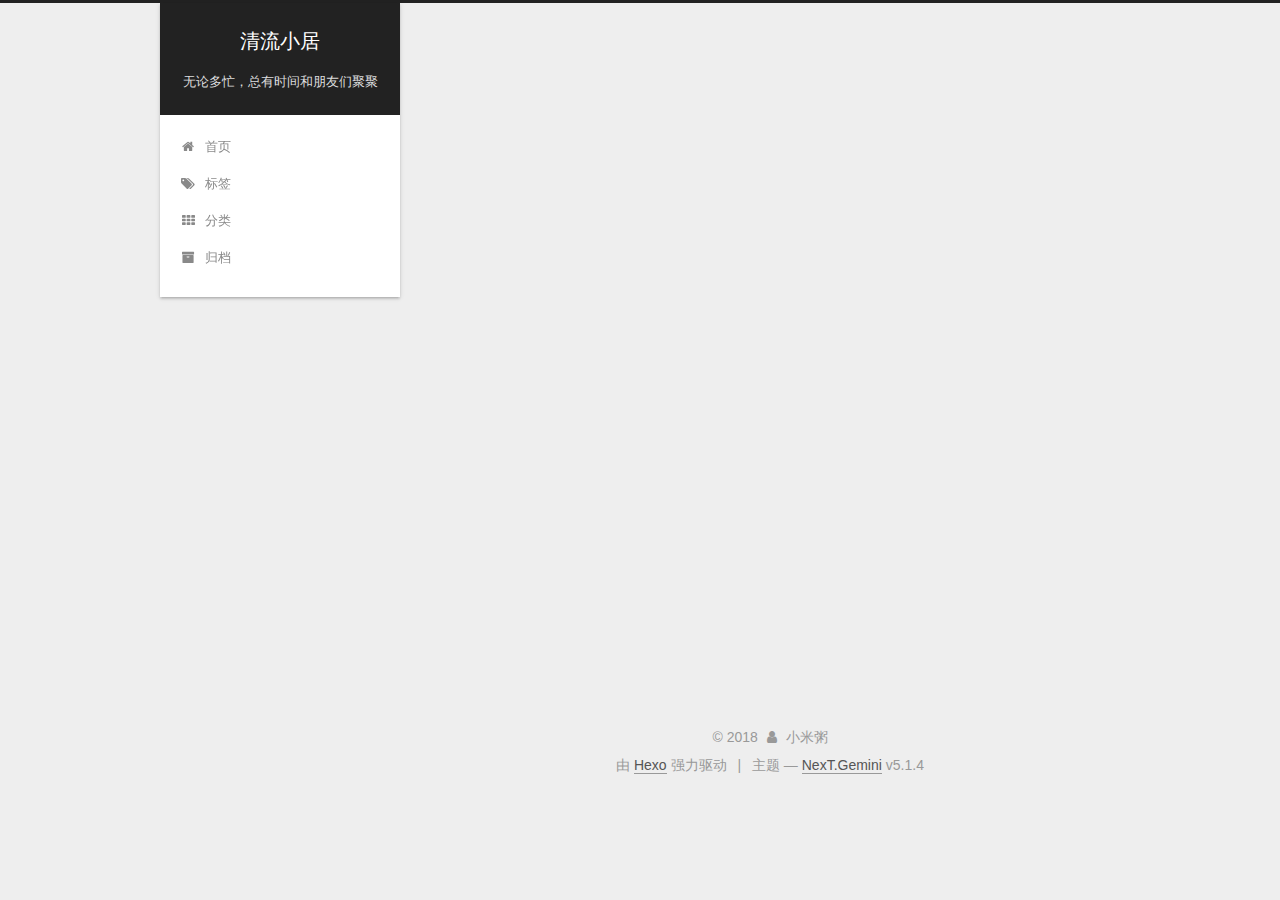
==== commit e3fc57f4: "Site updated: 2018-03-11 14:30:21" ====
--- a/index.html
+++ b/index.html
@@ -5,7 +5,7 @@
   
 
 
-<html class="theme-next pisces use-motion" lang="zn-Hans">
+<html class="theme-next gemini use-motion" lang="zh-Hans">
 <head>
   <meta charset="UTF-8"/>
 <meta http-equiv="X-UA-Compatible" content="IE=edge" />
@@ -83,7 +83,7 @@
 <meta property="og:title" content="清流小居">
 <meta property="og:url" content="http://yoursite.com/index.html">
 <meta property="og:site_name" content="清流小居">
-<meta property="og:locale" content="zn-Hans">
+<meta property="og:locale" content="zh-Hans">
 <meta name="twitter:card" content="summary">
 <meta name="twitter:title" content="清流小居">
 
@@ -93,7 +93,7 @@
   var NexT = window.NexT || {};
   var CONFIG = {
     root: '/',
-    scheme: 'Pisces',
+    scheme: 'Gemini',
     version: '5.1.4',
     sidebar: {"position":"left","display":"post","offset":12,"b2t":false,"scrollpercent":false,"onmobile":false},
     fancybox: true,
@@ -101,7 +101,7 @@
     motion: {"enable":true,"async":false,"transition":{"post_block":"fadeIn","post_header":"slideDownIn","post_body":"slideDownIn","coll_header":"slideLeftIn","sidebar":"slideUpIn"}},
     duoshuo: {
       userId: '0',
-      author: 'Author'
+      author: '博主'
     },
     algolia: {
       applicationID: '',
@@ -133,7 +133,7 @@
 
 </head>
 
-<body itemscope itemtype="http://schema.org/WebPage" lang="zn-Hans">
+<body itemscope itemtype="http://schema.org/WebPage" lang="zh-Hans">
 
   
   
@@ -157,7 +157,7 @@
       </a>
     </div>
       
-        <p class="site-subtitle"></p>
+        <p class="site-subtitle">无论多忙，总有时间和朋友们聚聚</p>
       
   </div>
 
@@ -182,7 +182,7 @@
             
               <i class="menu-item-icon fa fa-fw fa-home"></i> <br />
             
-            Startseite
+            首页
           </a>
         </li>
       
@@ -192,7 +192,7 @@
             
               <i class="menu-item-icon fa fa-fw fa-tags"></i> <br />
             
-            Tags
+            标签
           </a>
         </li>
       
@@ -202,7 +202,7 @@
             
               <i class="menu-item-icon fa fa-fw fa-th"></i> <br />
             
-            Kategorien
+            分类
           </a>
         </li>
       
@@ -212,7 +212,7 @@
             
               <i class="menu-item-icon fa fa-fw fa-archive"></i> <br />
             
-            Archiv
+            归档
           </a>
         </li>
       
@@ -252,7 +252,7 @@
     <link itemprop="mainEntityOfPage" href="http://yoursite.com/2018/03/10/我的博客/">
 
     <span hidden itemprop="author" itemscope itemtype="http://schema.org/Person">
-      <meta itemprop="name" content="John Doe">
+      <meta itemprop="name" content="小米粥">
       <meta itemprop="description" content="">
       <meta itemprop="image" content="/images/avatar.gif">
     </span>
@@ -278,9 +278,9 @@
                 <i class="fa fa-calendar-o"></i>
               </span>
               
-                <span class="post-meta-item-text">Veröffentlicht am</span>
-              
-              <time title="Post created" itemprop="dateCreated datePublished" datetime="2018-03-10T17:46:48+08:00">
+                <span class="post-meta-item-text">发表于</span>
+              
+              <time title="创建于" itemprop="dateCreated datePublished" datetime="2018-03-10T17:46:48+08:00">
                 2018-03-10
               </time>
             
@@ -299,7 +299,7 @@
                 <i class="fa fa-folder-o"></i>
               </span>
               
-                <span class="post-meta-item-text">in</span>
+                <span class="post-meta-item-text">分类于</span>
               
               
                 <span itemprop="about" itemscope itemtype="http://schema.org/Thing">
@@ -347,7 +347,7 @@
           <!--noindex-->
           <div class="post-button text-center">
             <a class="btn" href="/2018/03/10/我的博客/#more" rel="contents">
-              Weiterlesen &raquo;
+              阅读全文 &raquo;
             </a>
           </div>
           <!--/noindex-->
@@ -400,7 +400,7 @@
     <link itemprop="mainEntityOfPage" href="http://yoursite.com/2018/03/10/hello-world/">
 
     <span hidden itemprop="author" itemscope itemtype="http://schema.org/Person">
-      <meta itemprop="name" content="John Doe">
+      <meta itemprop="name" content="小米粥">
       <meta itemprop="description" content="">
       <meta itemprop="image" content="/images/avatar.gif">
     </span>
@@ -426,9 +426,9 @@
                 <i class="fa fa-calendar-o"></i>
               </span>
               
-                <span class="post-meta-item-text">Veröffentlicht am</span>
-              
-              <time title="Post created" itemprop="dateCreated datePublished" datetime="2018-03-10T17:43:30+08:00">
+                <span class="post-meta-item-text">发表于</span>
+              
+              <time title="创建于" itemprop="dateCreated datePublished" datetime="2018-03-10T17:43:30+08:00">
                 2018-03-10
               </time>
             
@@ -473,7 +473,7 @@
           <!--noindex-->
           <div class="post-button text-center">
             <a class="btn" href="/2018/03/10/hello-world/#more" rel="contents">
-              Weiterlesen &raquo;
+              阅读全文 &raquo;
             </a>
           </div>
           <!--/noindex-->
@@ -545,7 +545,7 @@
         <div class="site-overview">
           <div class="site-author motion-element" itemprop="author" itemscope itemtype="http://schema.org/Person">
             
-              <p class="site-author-name" itemprop="name">John Doe</p>
+              <p class="site-author-name" itemprop="name">小米粥</p>
               <p class="site-description motion-element" itemprop="description"></p>
           </div>
 
@@ -557,7 +557,7 @@
                 <a href="/archives/">
               
                   <span class="site-state-item-count">2</span>
-                  <span class="site-state-item-name">Artikel</span>
+                  <span class="site-state-item-name">日志</span>
                 </a>
               </div>
             
@@ -568,7 +568,7 @@
               <div class="site-state-item site-state-categories">
                 
                   <span class="site-state-item-count">1</span>
-                  <span class="site-state-item-name">Kategorien</span>
+                  <span class="site-state-item-name">分类</span>
                 
               </div>
             
@@ -579,7 +579,7 @@
               <div class="site-state-item site-state-tags">
                 
                   <span class="site-state-item-count">2</span>
-                  <span class="site-state-item-name">Tags</span>
+                  <span class="site-state-item-name">标签</span>
                 
               </div>
             
@@ -635,13 +635,13 @@
   <span class="with-love">
     <i class="fa fa-user"></i>
   </span>
-  <span class="author" itemprop="copyrightHolder">John Doe</span>
+  <span class="author" itemprop="copyrightHolder">小米粥</span>
 
   
 </div>
 
 
-  <div class="powered-by">Erstellt mit  <a class="theme-link" target="_blank" href="https://hexo.io">Hexo</a></div>
+  <div class="powered-by">由 <a class="theme-link" target="_blank" href="https://hexo.io">Hexo</a> 强力驱动</div>
 
 
 
@@ -649,7 +649,7 @@
 
 
 
-  <div class="theme-info">Theme &mdash; <a class="theme-link" target="_blank" href="https://github.com/iissnan/hexo-theme-next">NexT.Pisces</a> v5.1.4</div>
+  <div class="theme-info">主题 &mdash; <a class="theme-link" target="_blank" href="https://github.com/iissnan/hexo-theme-next">NexT.Gemini</a> v5.1.4</div>
 
 
 
--- a/css/main.css
+++ b/css/main.css
@@ -189,7 +189,7 @@
   font-size: 14px;
   line-height: 2;
   color: #555;
-  background: #f5f7f9;
+  background: #eee;
 }
 @media (max-width: 767px) {
   body {
@@ -445,7 +445,7 @@
 .header-inner {
   margin: 0 auto;
   padding: 100px 0 70px;
-  width: 700px;
+  width: calc(100% - 252px);
 }
 @media (min-width: 1600px) {
   .container .header-inner {
@@ -457,7 +457,7 @@
 }
 .main-inner {
   margin: 0 auto;
-  width: 700px;
+  width: calc(100% - 252px);
 }
 @media (min-width: 1600px) {
   .container .main-inner {
@@ -474,7 +474,7 @@
 .footer-inner {
   box-sizing: border-box;
   margin: 20px auto;
-  width: 700px;
+  width: calc(100% - 252px);
 }
 @media (min-width: 1600px) {
   .container .footer-inner {
@@ -1823,7 +1823,7 @@
   width: 4px;
   height: 4px;
   border-radius: 50%;
-  background: #ff4e1f;
+  background: #4f4fcd;
 }
 .links-of-blogroll {
   font-size: 13px;
@@ -2346,16 +2346,6 @@
   transform: translate(-50%, -50%);
   color: #ccc;
 }
-@media (min-width: 768px) and (max-width: 991px) {
-  .busuanzi-count {
-    width: auto;
-  }
-}
-@media (max-width: 767px) {
-  .busuanzi-count {
-    width: auto;
-  }
-}
 .site-uv,
 .site-pv,
 .page-pv {
@@ -2599,7 +2589,7 @@
 .header {
   position: relative;
   margin: 0 auto;
-  width: 960px;
+  width: 75%;
 }
 @media (min-width: 768px) and (max-width: 991px) {
   .header {
@@ -2618,7 +2608,7 @@
   padding: 0;
   width: 240px;
   background: #fff;
-  box-shadow: initial;
+  box-shadow: 0 2px 2px 0 rgba(0,0,0,0.12), 0 3px 1px -2px rgba(0,0,0,0.06), 0 1px 5px 0 rgba(0,0,0,0.12);
   border-radius: initial;
 }
 @media (min-width: 1600px) {
@@ -2659,7 +2649,7 @@
   }
 }
 .container .main-inner {
-  width: 960px;
+  width: 75%;
 }
 @media (min-width: 768px) and (max-width: 991px) {
   .container .main-inner {
@@ -2675,10 +2665,10 @@
   float: right;
   box-sizing: border-box;
   padding: 40px;
-  width: 700px;
+  width: calc(100% - 252px);
   background: #fff;
   min-height: 700px;
-  box-shadow: initial;
+  box-shadow: 0 2px 2px 0 rgba(0,0,0,0.12), 0 3px 1px -2px rgba(0,0,0,0.06), 0 1px 5px 0 rgba(0,0,0,0.12);
   border-radius: initial;
 }
 @media (min-width: 768px) and (max-width: 991px) {
@@ -2701,7 +2691,7 @@
   float: left;
   margin-top: 300px;
   width: 240px;
-  background: #f5f7f9;
+  background: #eee;
   box-shadow: none;
 }
 @media (min-width: 768px) and (max-width: 991px) {
@@ -2718,7 +2708,7 @@
   display: none;
 }
 .footer-inner {
-  width: 960px;
+  width: 75%;
   padding-left: 260px;
 }
 @media (min-width: 768px) and (max-width: 991px) {
@@ -2859,7 +2849,7 @@
   width: 240px;
   color: #555;
   background: #fff;
-  box-shadow: initial;
+  box-shadow: 0 2px 2px 0 rgba(0,0,0,0.12), 0 3px 1px -2px rgba(0,0,0,0.06), 0 1px 5px 0 rgba(0,0,0,0.12), 0 -1px 0.5px 0 rgba(0,0,0,0.09);
   border-radius: initial;
   opacity: 0;
 }
@@ -2986,8 +2976,148 @@
   white-space: nowrap;
   text-overflow: ellipsis;
 }
-@media (max-width: 767px) {
-  .post-body {
-    text-align: justify;
-  }
-}
+.content-wrap {
+  padding: initial;
+  background: initial;
+  box-shadow: initial;
+  border-radius: initial;
+}
+.post-block {
+  padding: 40px;
+  background: #fff;
+  box-shadow: 0 2px 2px 0 rgba(0,0,0,0.12), 0 3px 1px -2px rgba(0,0,0,0.06), 0 1px 5px 0 rgba(0,0,0,0.12);
+  border-radius: initial;
+}
+#posts > article + article .post-block {
+  margin-top: 12px;
+  box-shadow: 0 2px 2px 0 rgba(0,0,0,0.12), 0 3px 1px -2px rgba(0,0,0,0.06), 0 1px 5px 0 rgba(0,0,0,0.12), 0 -1px 0.5px 0 rgba(0,0,0,0.09);
+  border-radius: initial;
+}
+.comments {
+  padding: 40px;
+  margin: initial;
+  margin-top: 12px;
+  background: #fff;
+  box-shadow: 0 2px 2px 0 rgba(0,0,0,0.12), 0 3px 1px -2px rgba(0,0,0,0.06), 0 1px 5px 0 rgba(0,0,0,0.12), 0 -1px 0.5px 0 rgba(0,0,0,0.09);
+  border-radius: initial;
+}
+.posts-expand {
+  padding-top: initial;
+}
+.post-nav-divider {
+  width: 4%;
+}
+.post-nav-item {
+  width: 48%;
+}
+.post-eof,
+.post-spread {
+  display: none !important;
+}
+.pagination {
+  margin: 12px 0 0;
+  border-top: initial;
+  background: #fff;
+  box-shadow: 0 2px 2px 0 rgba(0,0,0,0.12), 0 3px 1px -2px rgba(0,0,0,0.06), 0 1px 5px 0 rgba(0,0,0,0.12), 0 -1px 0.5px 0 rgba(0,0,0,0.09);
+  border-radius: initial;
+  padding: 10px 0 10px;
+}
+.pagination .prev,
+.pagination .next,
+.pagination .page-number {
+  margin-bottom: initial;
+  top: initial;
+}
+.main {
+  padding-bottom: initial;
+}
+.footer {
+  bottom: auto;
+}
+.post-header h1,
+.post-header h2 {
+  margin: initial;
+}
+.posts-expand .post-title-link {
+  line-height: inherit;
+}
+.posts-expand .post-title {
+  font-size: 1.7em;
+}
+.post-body h1 {
+  font-size: 1.6em;
+  border-bottom: 1px solid #eee;
+}
+.post-body h2 {
+  font-size: 1.45em;
+  border-bottom: 1px solid #eee;
+}
+.post-body h3 {
+  font-size: 1.3em;
+  border-bottom: 1px dotted #eee;
+}
+.post-body h4 {
+  font-size: 1.2em;
+}
+.post-body h5 {
+  font-size: 1.07em;
+}
+.post-body h6 {
+  font-size: 1.03em;
+}
+@media (min-width: 768px) and (max-width: 991px) {
+  .content-wrap {
+    padding: 10px;
+  }
+  .posts-expand {
+    margin: initial;
+  }
+  .posts-expand .post-button {
+    margin-top: 20px;
+  }
+  .post-block {
+    padding: 20px;
+    box-shadow: 0 2px 2px 0 rgba(0,0,0,0.12), 0 3px 1px -2px rgba(0,0,0,0.06), 0 1px 5px 0 rgba(0,0,0,0.12), 0 -1px 0.5px 0 rgba(0,0,0,0.09);
+    border-radius: initial;
+  }
+  #posts > article + article .post-block {
+    margin-top: 10px;
+  }
+  .comments {
+    margin-top: 10px;
+    padding: 10px 20px;
+  }
+  .pagination {
+    margin: 10px 0 0;
+  }
+}
+@media (max-width: 767px) {
+  .content-wrap {
+    padding: 8px;
+  }
+  .posts-expand {
+    margin: initial;
+  }
+  .posts-expand .post-button {
+    margin-top: 12px;
+  }
+  .posts-expand img {
+    padding: initial !important;
+  }
+  .post-block {
+    padding: 12px;
+    min-height: auto;
+    box-shadow: 0 2px 2px 0 rgba(0,0,0,0.12), 0 3px 1px -2px rgba(0,0,0,0.06), 0 1px 5px 0 rgba(0,0,0,0.12), 0 -1px 0.5px 0 rgba(0,0,0,0.09);
+    border-radius: initial;
+  }
+  #posts > article + article .post-block {
+    margin-top: 8px;
+  }
+  .comments {
+    margin-top: 8px;
+    padding: 0 12px;
+  }
+  .pagination {
+    margin: 8px 0 0;
+  }
+}
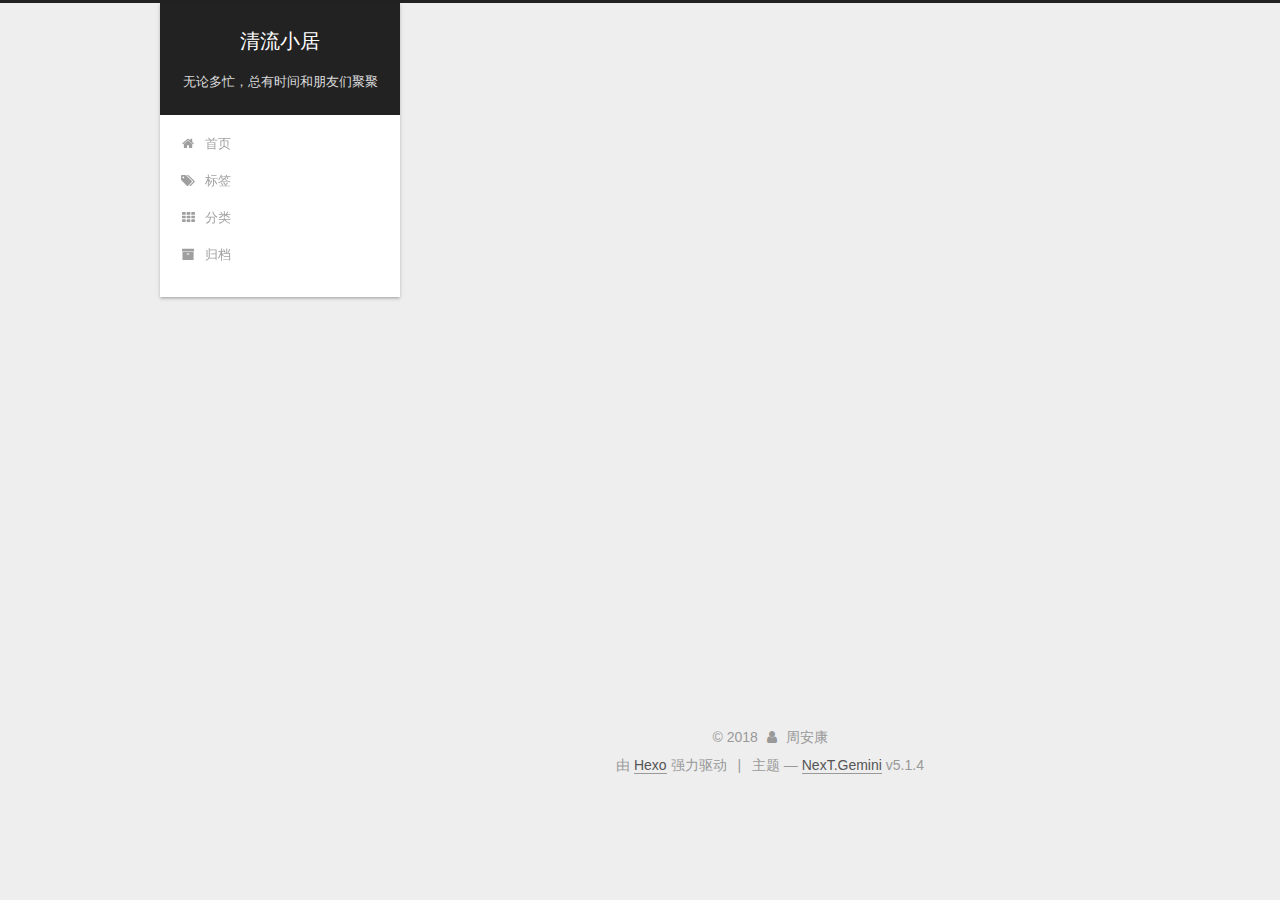
==== commit db2cbbc0: "Site updated: 2018-03-11 14:35:53" ====
--- a/index.html
+++ b/index.html
@@ -252,7 +252,7 @@
     <link itemprop="mainEntityOfPage" href="http://yoursite.com/2018/03/10/我的博客/">
 
     <span hidden itemprop="author" itemscope itemtype="http://schema.org/Person">
-      <meta itemprop="name" content="小米粥">
+      <meta itemprop="name" content="周安康">
       <meta itemprop="description" content="">
       <meta itemprop="image" content="/images/avatar.gif">
     </span>
@@ -400,7 +400,7 @@
     <link itemprop="mainEntityOfPage" href="http://yoursite.com/2018/03/10/hello-world/">
 
     <span hidden itemprop="author" itemscope itemtype="http://schema.org/Person">
-      <meta itemprop="name" content="小米粥">
+      <meta itemprop="name" content="周安康">
       <meta itemprop="description" content="">
       <meta itemprop="image" content="/images/avatar.gif">
     </span>
@@ -545,7 +545,7 @@
         <div class="site-overview">
           <div class="site-author motion-element" itemprop="author" itemscope itemtype="http://schema.org/Person">
             
-              <p class="site-author-name" itemprop="name">小米粥</p>
+              <p class="site-author-name" itemprop="name">周安康</p>
               <p class="site-description motion-element" itemprop="description"></p>
           </div>
 
@@ -635,7 +635,7 @@
   <span class="with-love">
     <i class="fa fa-user"></i>
   </span>
-  <span class="author" itemprop="copyrightHolder">小米粥</span>
+  <span class="author" itemprop="copyrightHolder">周安康</span>
 
   
 </div>
--- a/css/main.css
+++ b/css/main.css
@@ -1823,7 +1823,7 @@
   width: 4px;
   height: 4px;
   border-radius: 50%;
-  background: #4f4fcd;
+  background: #abf4cb;
 }
 .links-of-blogroll {
   font-size: 13px;
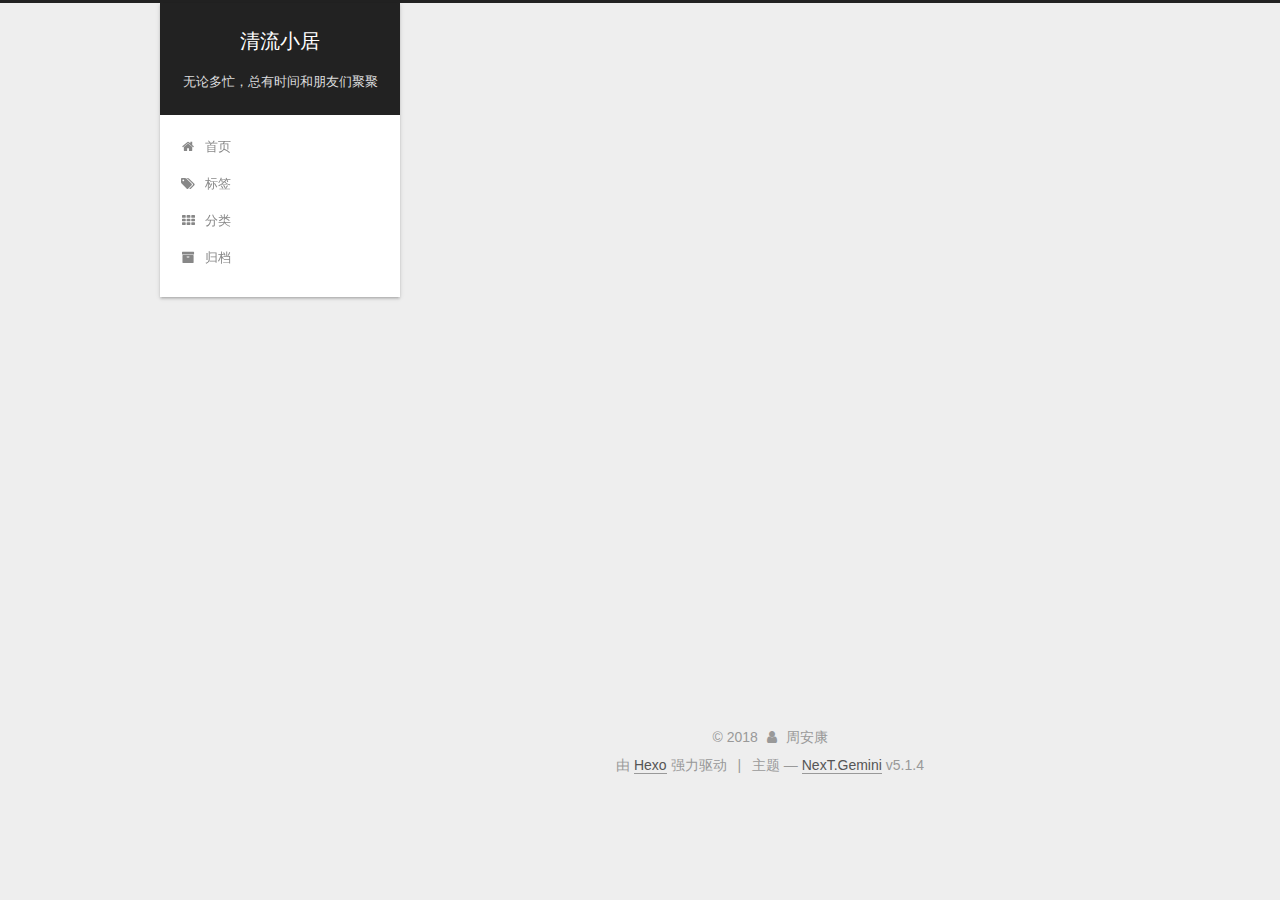
==== commit 3be95452: "Site updated: 2018-03-11 22:08:44" ====
--- a/index.html
+++ b/index.html
@@ -254,7 +254,7 @@
     <span hidden itemprop="author" itemscope itemtype="http://schema.org/Person">
       <meta itemprop="name" content="周安康">
       <meta itemprop="description" content="">
-      <meta itemprop="image" content="/images/avatar.gif">
+      <meta itemprop="image" content="/uploads/myimg.jpg">
     </span>
 
     <span hidden itemprop="publisher" itemscope itemtype="http://schema.org/Organization">
@@ -402,7 +402,7 @@
     <span hidden itemprop="author" itemscope itemtype="http://schema.org/Person">
       <meta itemprop="name" content="周安康">
       <meta itemprop="description" content="">
-      <meta itemprop="image" content="/images/avatar.gif">
+      <meta itemprop="image" content="/uploads/myimg.jpg">
     </span>
 
     <span hidden itemprop="publisher" itemscope itemtype="http://schema.org/Organization">
@@ -545,6 +545,10 @@
         <div class="site-overview">
           <div class="site-author motion-element" itemprop="author" itemscope itemtype="http://schema.org/Person">
             
+              <img class="site-author-image" itemprop="image"
+                src="/uploads/myimg.jpg"
+                alt="周安康" />
+            
               <p class="site-author-name" itemprop="name">周安康</p>
               <p class="site-description motion-element" itemprop="description"></p>
           </div>
--- a/css/main.css
+++ b/css/main.css
@@ -1823,7 +1823,7 @@
   width: 4px;
   height: 4px;
   border-radius: 50%;
-  background: #abf4cb;
+  background: #06e7ff;
 }
 .links-of-blogroll {
   font-size: 13px;
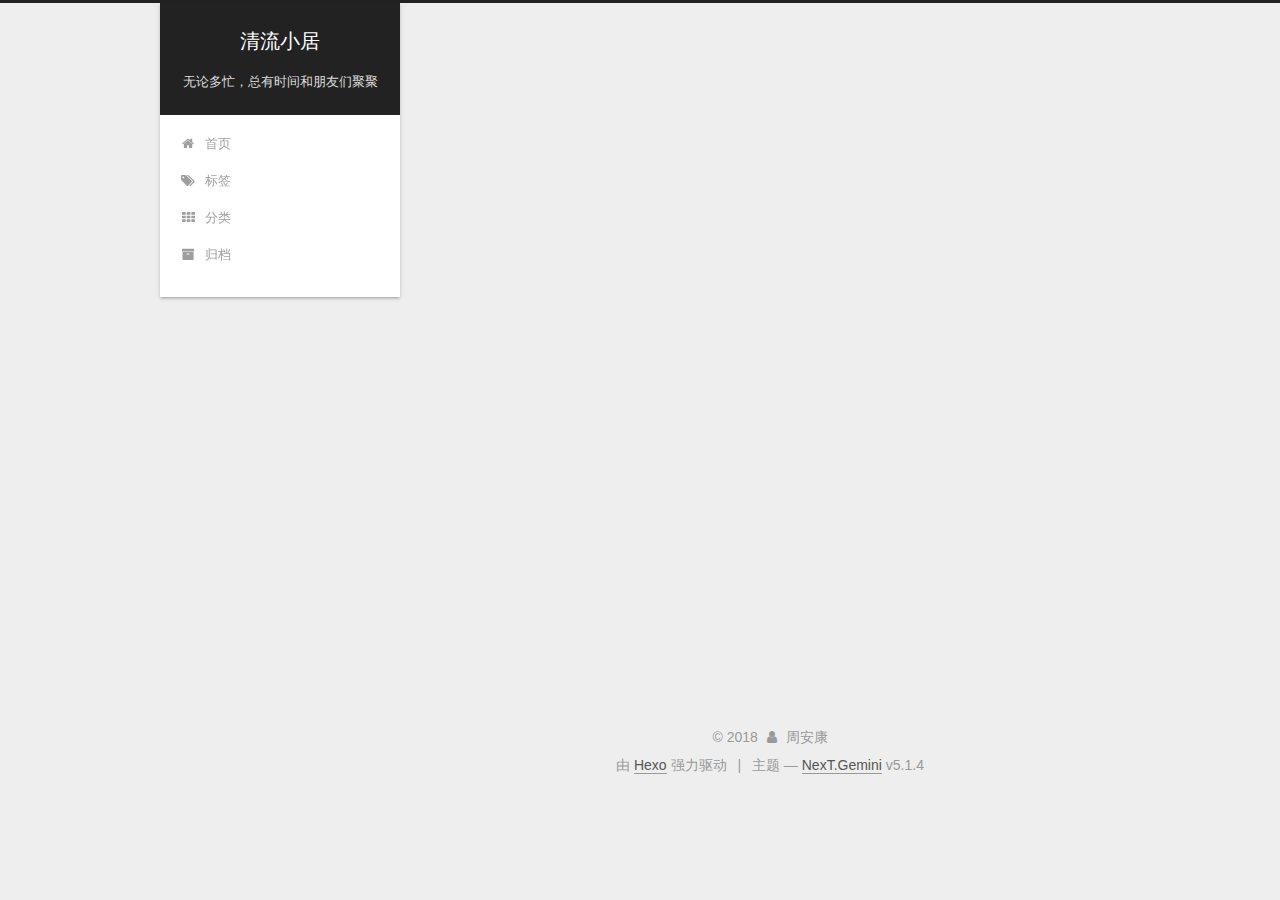
==== commit 02722c28: "Site updated: 2018-03-14 16:25:04" ====
--- a/index.html
+++ b/index.html
@@ -254,7 +254,7 @@
     <span hidden itemprop="author" itemscope itemtype="http://schema.org/Person">
       <meta itemprop="name" content="周安康">
       <meta itemprop="description" content="">
-      <meta itemprop="image" content="/uploads/myimg.jpg">
+      <meta itemprop="image" content="/images/avatar.gif">
     </span>
 
     <span hidden itemprop="publisher" itemscope itemtype="http://schema.org/Organization">
@@ -402,7 +402,7 @@
     <span hidden itemprop="author" itemscope itemtype="http://schema.org/Person">
       <meta itemprop="name" content="周安康">
       <meta itemprop="description" content="">
-      <meta itemprop="image" content="/uploads/myimg.jpg">
+      <meta itemprop="image" content="/images/avatar.gif">
     </span>
 
     <span hidden itemprop="publisher" itemscope itemtype="http://schema.org/Organization">
@@ -545,10 +545,6 @@
         <div class="site-overview">
           <div class="site-author motion-element" itemprop="author" itemscope itemtype="http://schema.org/Person">
             
-              <img class="site-author-image" itemprop="image"
-                src="/uploads/myimg.jpg"
-                alt="周安康" />
-            
               <p class="site-author-name" itemprop="name">周安康</p>
               <p class="site-description motion-element" itemprop="description"></p>
           </div>
--- a/css/main.css
+++ b/css/main.css
@@ -1823,7 +1823,7 @@
   width: 4px;
   height: 4px;
   border-radius: 50%;
-  background: #06e7ff;
+  background: #ff58d7;
 }
 .links-of-blogroll {
   font-size: 13px;
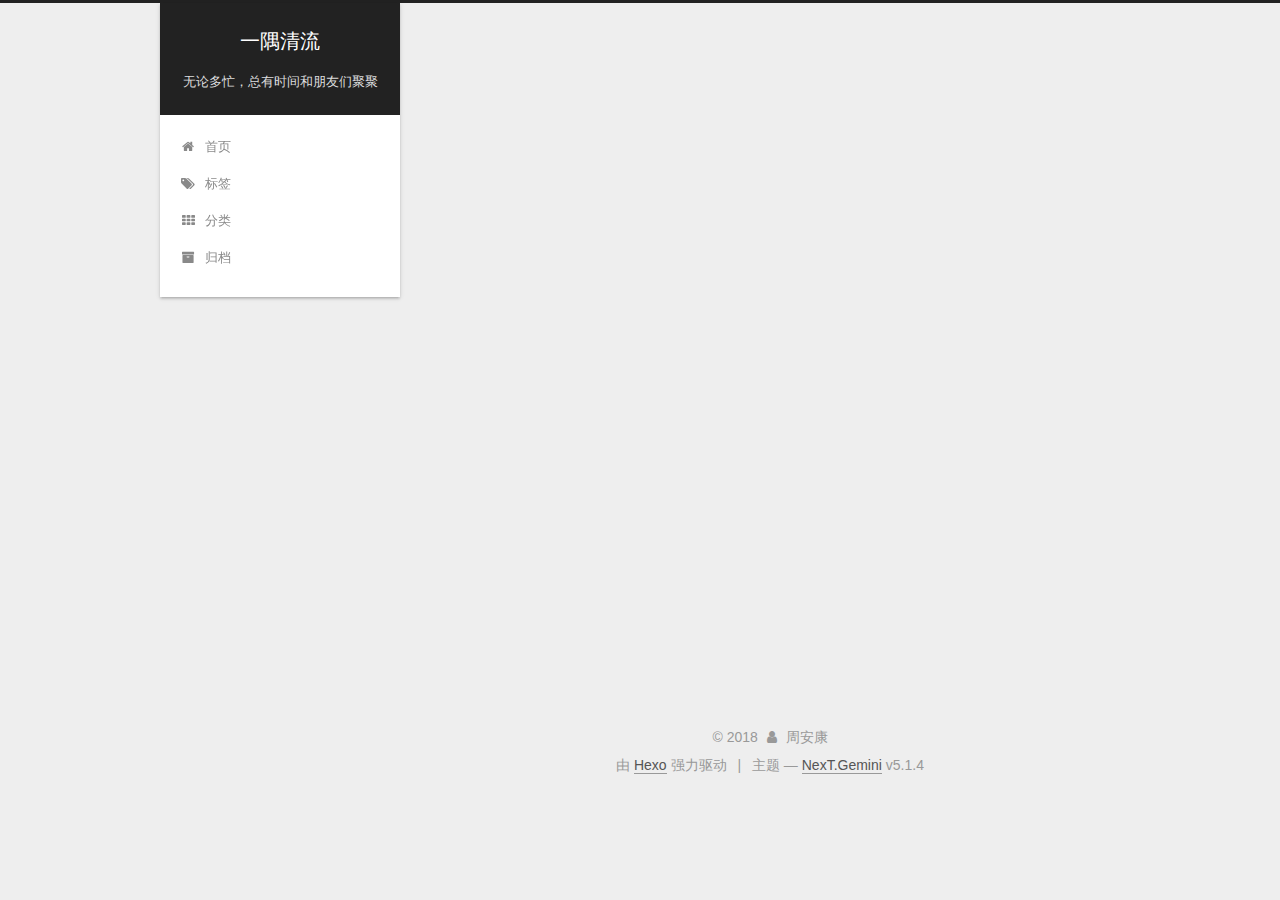
==== commit c9f293c8: "Site updated: 2018-03-14 18:21:53" ====
--- a/index.html
+++ b/index.html
@@ -80,12 +80,12 @@
 
 
 <meta property="og:type" content="website">
-<meta property="og:title" content="清流小居">
+<meta property="og:title" content="一隅清流">
 <meta property="og:url" content="http://yoursite.com/index.html">
-<meta property="og:site_name" content="清流小居">
+<meta property="og:site_name" content="一隅清流">
 <meta property="og:locale" content="zh-Hans">
 <meta name="twitter:card" content="summary">
-<meta name="twitter:title" content="清流小居">
+<meta name="twitter:title" content="一隅清流">
 
 
 
@@ -121,7 +121,7 @@
 
 
 
-  <title>清流小居</title>
+  <title>一隅清流</title>
   
 
 
@@ -152,7 +152,7 @@
     <div class="custom-logo-site-title">
       <a href="/"  class="brand" rel="start">
         <span class="logo-line-before"><i></i></span>
-        <span class="site-title">清流小居</span>
+        <span class="site-title">一隅清流</span>
         <span class="logo-line-after"><i></i></span>
       </a>
     </div>
@@ -254,11 +254,11 @@
     <span hidden itemprop="author" itemscope itemtype="http://schema.org/Person">
       <meta itemprop="name" content="周安康">
       <meta itemprop="description" content="">
-      <meta itemprop="image" content="/images/avatar.gif">
+      <meta itemprop="image" content="/images/myimg.jpg">
     </span>
 
     <span hidden itemprop="publisher" itemscope itemtype="http://schema.org/Organization">
-      <meta itemprop="name" content="清流小居">
+      <meta itemprop="name" content="一隅清流">
     </span>
 
     
@@ -268,7 +268,7 @@
         
           <h1 class="post-title" itemprop="name headline">
                 
-                <a class="post-title-link" href="/2018/03/10/我的博客/" itemprop="url">我的博客</a></h1>
+                <a class="post-title-link" href="/2018/03/10/我的博客/" itemprop="url">一首</a></h1>
         
 
         <div class="post-meta">
@@ -303,8 +303,8 @@
               
               
                 <span itemprop="about" itemscope itemtype="http://schema.org/Thing">
-                  <a href="/categories/html/" itemprop="url" rel="index">
-                    <span itemprop="name">html</span>
+                  <a href="/categories/script/" itemprop="url" rel="index">
+                    <span itemprop="name">script</span>
                   </a>
                 </span>
 
@@ -384,132 +384,6 @@
 
 
     
-      
-
-  
-
-  
-  
-  
-
-  <article class="post post-type-normal" itemscope itemtype="http://schema.org/Article">
-  
-  
-  
-  <div class="post-block">
-    <link itemprop="mainEntityOfPage" href="http://yoursite.com/2018/03/10/hello-world/">
-
-    <span hidden itemprop="author" itemscope itemtype="http://schema.org/Person">
-      <meta itemprop="name" content="周安康">
-      <meta itemprop="description" content="">
-      <meta itemprop="image" content="/images/avatar.gif">
-    </span>
-
-    <span hidden itemprop="publisher" itemscope itemtype="http://schema.org/Organization">
-      <meta itemprop="name" content="清流小居">
-    </span>
-
-    
-      <header class="post-header">
-
-        
-        
-          <h1 class="post-title" itemprop="name headline">
-                
-                <a class="post-title-link" href="/2018/03/10/hello-world/" itemprop="url">Hello World</a></h1>
-        
-
-        <div class="post-meta">
-          <span class="post-time">
-            
-              <span class="post-meta-item-icon">
-                <i class="fa fa-calendar-o"></i>
-              </span>
-              
-                <span class="post-meta-item-text">发表于</span>
-              
-              <time title="创建于" itemprop="dateCreated datePublished" datetime="2018-03-10T17:43:30+08:00">
-                2018-03-10
-              </time>
-            
-
-            
-
-            
-          </span>
-
-          
-
-          
-            
-          
-
-          
-          
-
-          
-
-          
-
-          
-
-        </div>
-      </header>
-    
-
-    
-    
-    
-    <div class="post-body" itemprop="articleBody">
-
-      
-      
-
-      
-        
-          
-          Welcome to Hexo! This is your very first post. Check documentation for more info. If you get any problems when using Hexo, you can find the answer in 
-          ...
-          <!--noindex-->
-          <div class="post-button text-center">
-            <a class="btn" href="/2018/03/10/hello-world/#more" rel="contents">
-              阅读全文 &raquo;
-            </a>
-          </div>
-          <!--/noindex-->
-        
-      
-    </div>
-    
-    
-    
-
-    
-
-    
-
-    
-
-    <footer class="post-footer">
-      
-
-      
-
-      
-
-      
-      
-        <div class="post-eof"></div>
-      
-    </footer>
-  </div>
-  
-  
-  
-  </article>
-
-
-    
   </section>
 
   
@@ -545,6 +419,10 @@
         <div class="site-overview">
           <div class="site-author motion-element" itemprop="author" itemscope itemtype="http://schema.org/Person">
             
+              <img class="site-author-image" itemprop="image"
+                src="/images/myimg.jpg"
+                alt="周安康" />
+            
               <p class="site-author-name" itemprop="name">周安康</p>
               <p class="site-description motion-element" itemprop="description"></p>
           </div>
@@ -556,7 +434,7 @@
               
                 <a href="/archives/">
               
-                  <span class="site-state-item-count">2</span>
+                  <span class="site-state-item-count">1</span>
                   <span class="site-state-item-name">日志</span>
                 </a>
               </div>
@@ -578,7 +456,7 @@
               
               <div class="site-state-item site-state-tags">
                 
-                  <span class="site-state-item-count">2</span>
+                  <span class="site-state-item-count">1</span>
                   <span class="site-state-item-name">标签</span>
                 
               </div>
--- a/css/main.css
+++ b/css/main.css
@@ -1823,7 +1823,7 @@
   width: 4px;
   height: 4px;
   border-radius: 50%;
-  background: #ff58d7;
+  background: #e725ff;
 }
 .links-of-blogroll {
   font-size: 13px;
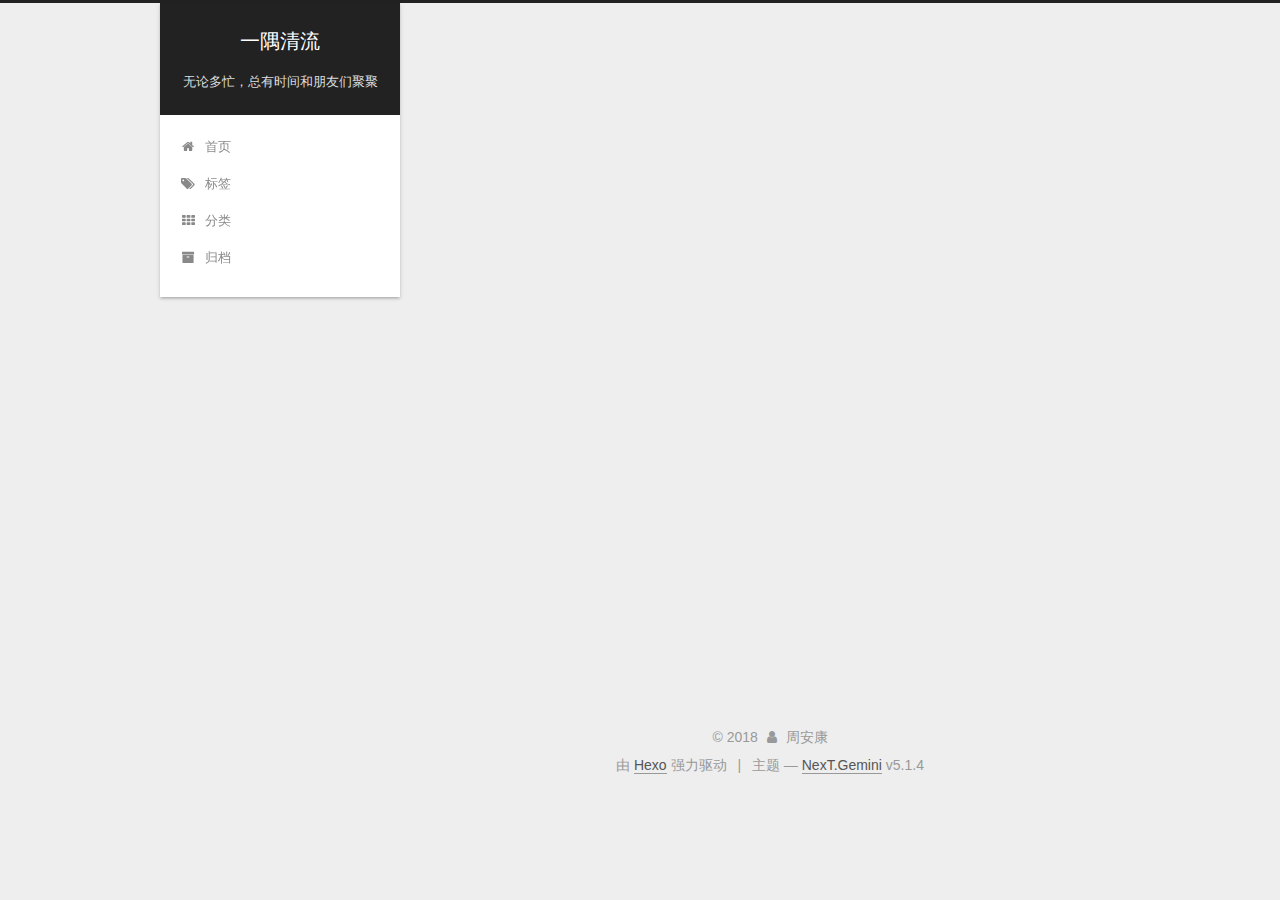
==== commit a1925090: "Site updated: 2018-03-14 18:28:14" ====
--- a/index.html
+++ b/index.html
@@ -254,7 +254,7 @@
     <span hidden itemprop="author" itemscope itemtype="http://schema.org/Person">
       <meta itemprop="name" content="周安康">
       <meta itemprop="description" content="">
-      <meta itemprop="image" content="/images/myimg.jpg">
+      <meta itemprop="image" content="/images/avatar.gif">
     </span>
 
     <span hidden itemprop="publisher" itemscope itemtype="http://schema.org/Organization">
@@ -419,10 +419,6 @@
         <div class="site-overview">
           <div class="site-author motion-element" itemprop="author" itemscope itemtype="http://schema.org/Person">
             
-              <img class="site-author-image" itemprop="image"
-                src="/images/myimg.jpg"
-                alt="周安康" />
-            
               <p class="site-author-name" itemprop="name">周安康</p>
               <p class="site-description motion-element" itemprop="description"></p>
           </div>
@@ -444,10 +440,10 @@
               
               
               <div class="site-state-item site-state-categories">
-                
+                <a href="/categories/index.html">
                   <span class="site-state-item-count">1</span>
                   <span class="site-state-item-name">分类</span>
-                
+                </a>
               </div>
             
 
--- a/css/main.css
+++ b/css/main.css
@@ -1823,7 +1823,7 @@
   width: 4px;
   height: 4px;
   border-radius: 50%;
-  background: #e725ff;
+  background: #53edff;
 }
 .links-of-blogroll {
   font-size: 13px;
